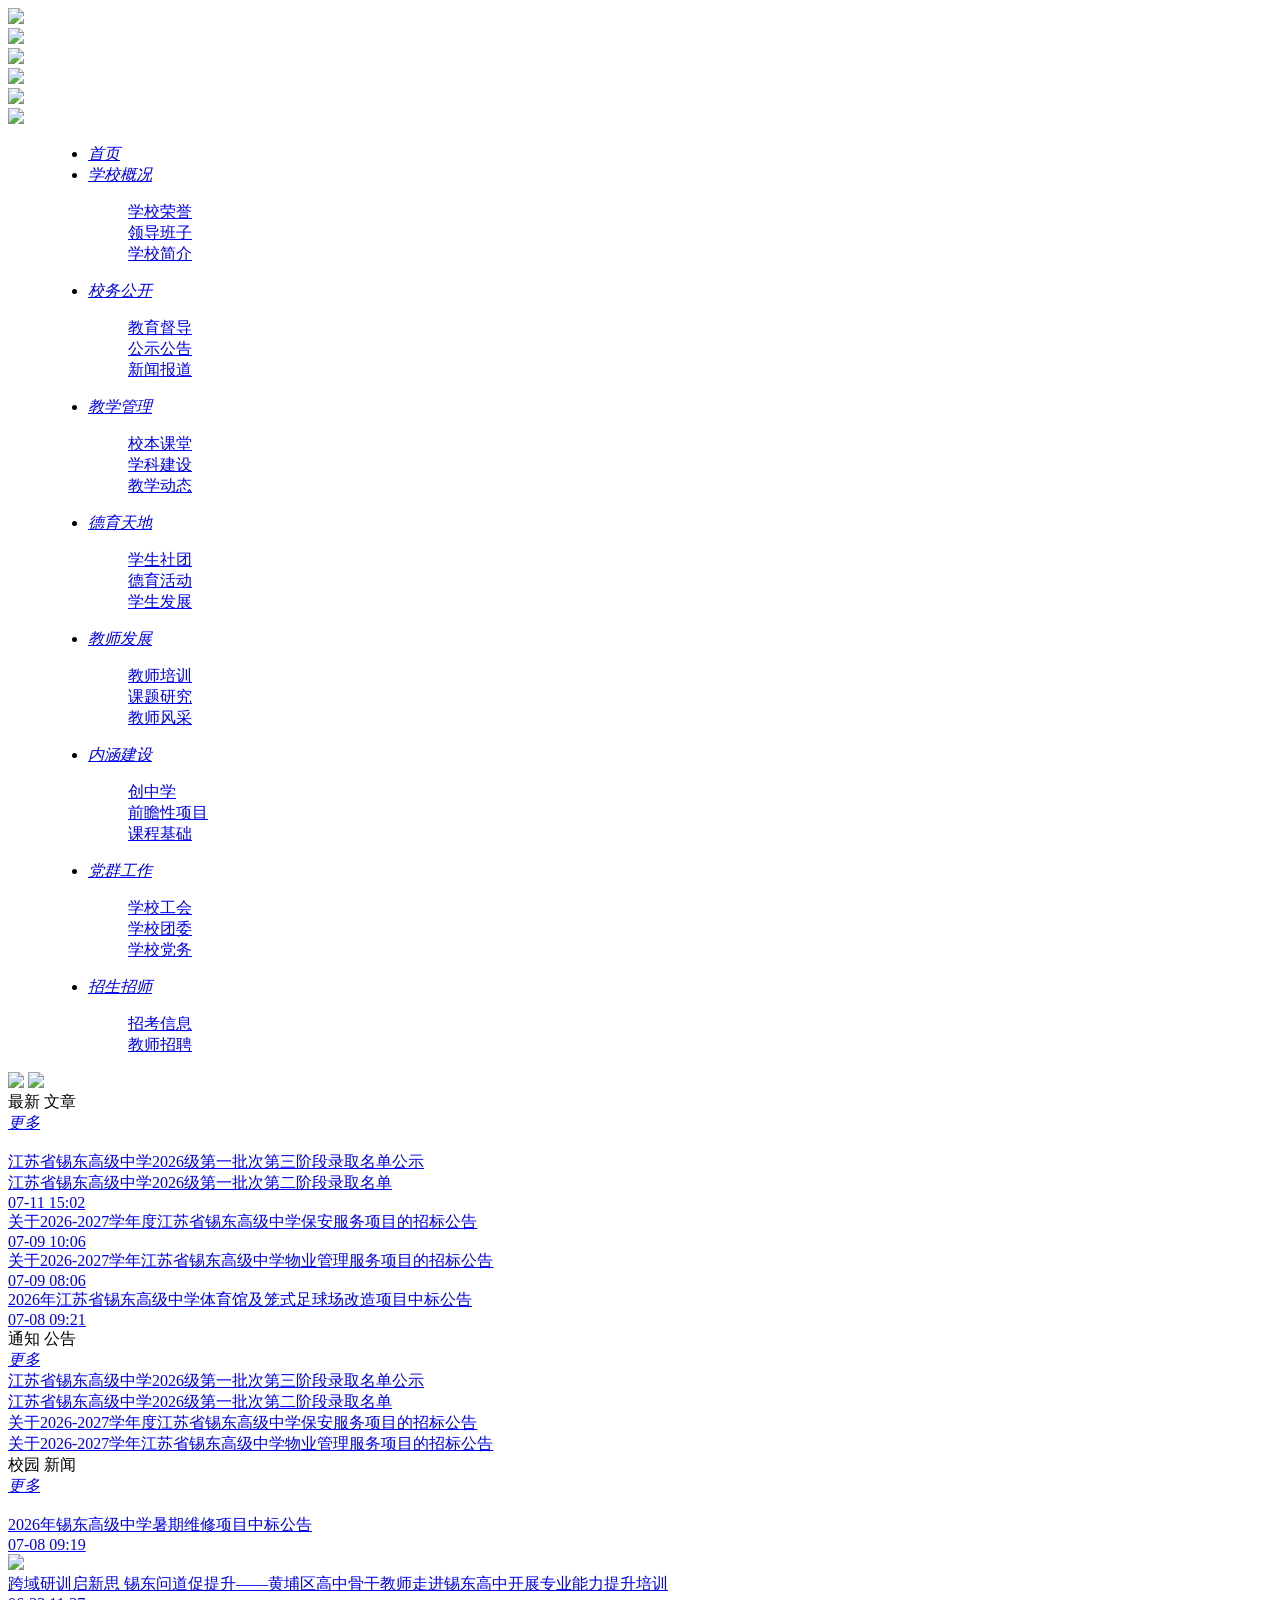
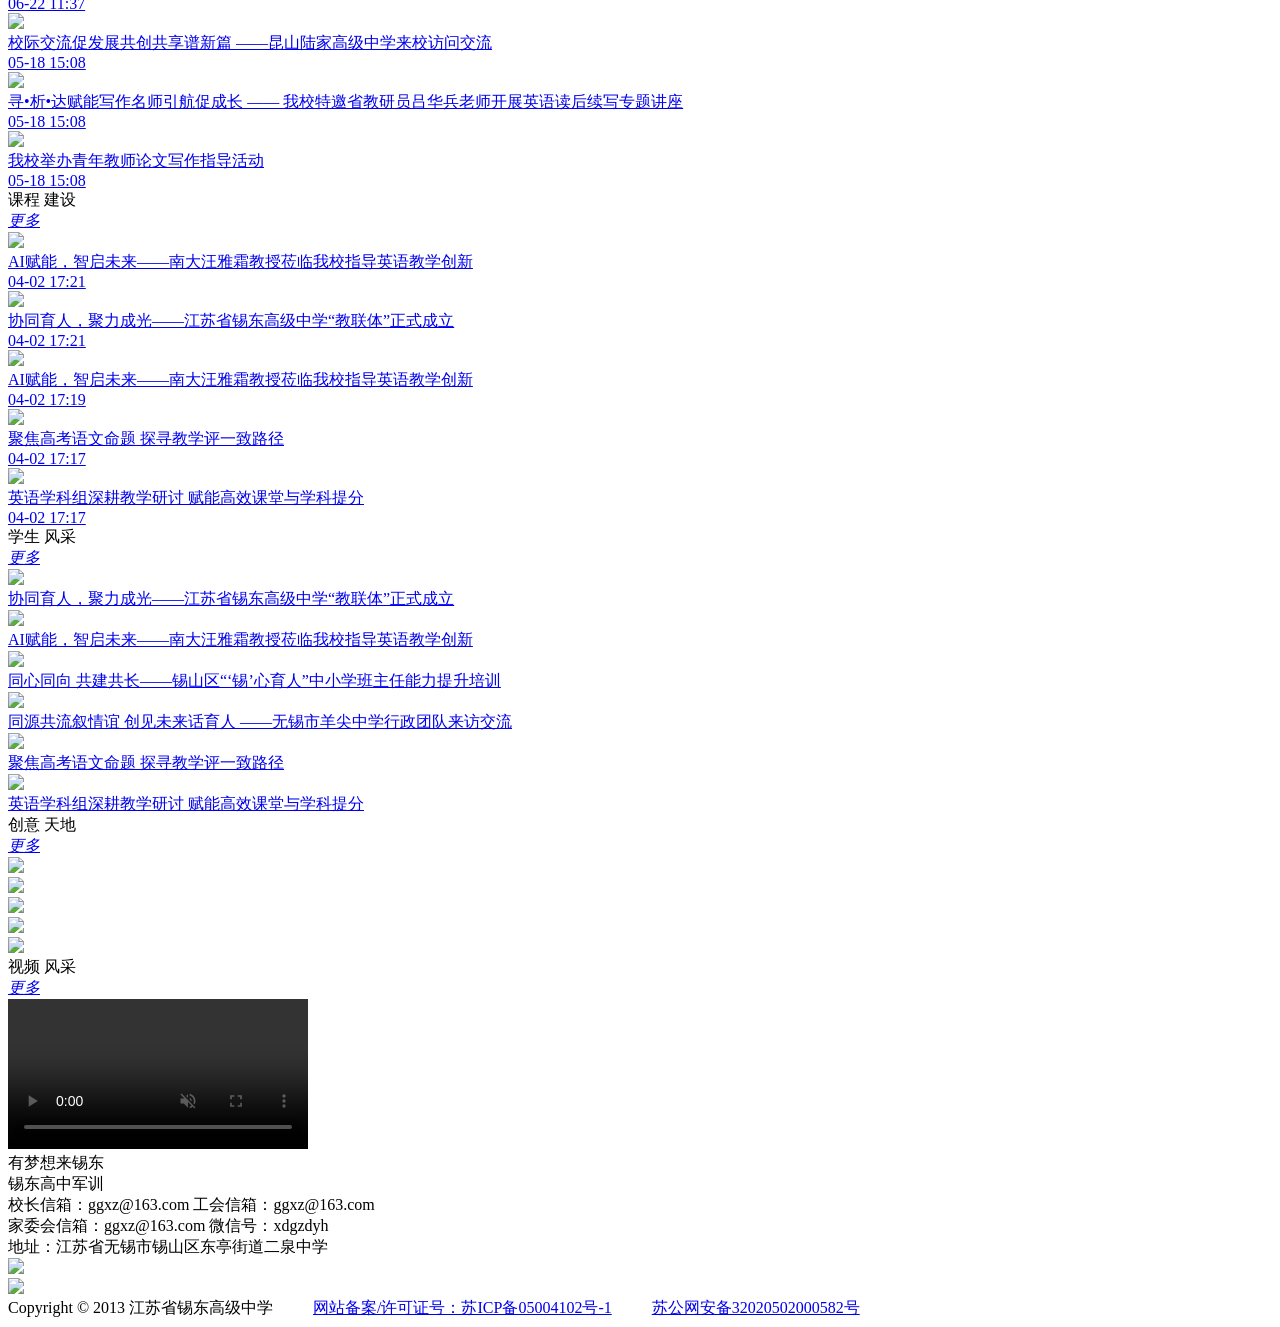
==== xdgz.html @ b21253f0 "Add files via upload" ====
<!DOCTYPE html>
<html lang="zh-CN">
<head>
	<meta charset="UTF-8">
<meta name="viewport" content="width=device-width, initial-scale=1.0, minimum-scale=1.0, maximum-scale=1.0, user-scalable=no" />
<title>江苏省锡东高级中学</title>
<meta name="keywords" content="江苏省锡东高级中学" />
<meta name="description" content="江苏省锡东高级中学" />
<meta name="format-detection" content="telephone=no" />
<meta name="format-detection" content="email=no" />
<link rel="shortcut icon" href="/xdgz/favicon.ico?v=20250830" type="image/x-icon">

<script src="/js/jquery-3.7.1.min.js?v=20250830" type="text/javascript" charset="utf-8"></script>
<!-- 引入 swiper -->
<link rel="stylesheet" type="text/css" href="/xdgz/js/swiper/swiper-bundle.min.css?v=20250830" />
<script src="/xdgz/js/swiper/swiper-bundle.min.js?v=20250830" type="text/javascript" charset="utf-8"></script>
<!-- 引入 layer-->
<link rel="stylesheet" type="text/css" href="/xdgz/js/layui29/css/layui.css?v=20250830" />
<script src="/xdgz/js/layui29/layui.js?v=20250830" type="text/javascript" charset="utf-8"></script>
<!-- 引入 公共JS -->
<link rel="stylesheet" type="text/css" href="/xdgz/js/animate.css?v=20250830" />
<script src="/xdgz/js/wow.min.js?v=20250830" type="text/javascript" charset="utf-8"></script>
<script src="/xdgz/js/base.js?v=20250830" type="text/javascript" charset="utf-8"></script>
<script src="/xdgz/js/search.js?v=20250830" type="text/javascript" charset="utf-8"></script>
<script src="/xdgz/js/rem.js?v=20250830" type="text/javascript" charset="utf-8"></script>

<!-- -->
<script src="/xdgz/js/vue.js?v=20250830" type="text/javascript" charset="utf-8"></script>
<script src="/xdgz/js/ym.ajax.js?v=20250830" type="text/javascript" charset="utf-8"></script>
<script src="/xdgz/js/ym.util.js?v=20250830" type="text/javascript" charset="utf-8"></script>
<!-- elementUI -->
<link rel="stylesheet" href="/xdgz/js/elementUI/elementUI.css?v=20250830">
<script src="/xdgz/js/elementUI/elementUI.js?v=20250830"></script>

<!-- fancybox3 -->
<link rel="stylesheet" href="/xdgz/js/fancybox3/jquery.fancybox.css?v=20250830">
<script src="/xdgz/js/fancybox3/jquery.fancybox.js?v=20250830"></script>

<!-- 初始化样式 -->
<link rel="stylesheet" type="text/css" href="/xdgz/css/baseUI.css?v=20250830" />
<script>
    var m = '';
    var picpath = '';//图片路径
    var nopicpath = '/uploadfiles/noImg.png';//无图路径
    var searchpath =  '//xdgz.wxxsjy.cn/search';//搜索路径
    // 全局layui
    layui.use(['form', 'laydate', 'layer'], function () { });
    var form = layui.form;
    var laydate = layui.laydate;
    var layer = layui.layer;
    // 动画
    $(document).ready(function () {
        new WOW().init();
    });
    // wow fadeInUp" data-wow-delay=".0s"
</script>

<script>
    var id = '';
    var siteId = '59';
    var columnId = '0';
    var m = "0";
</script>

<script src="/js/ym.ajax.js?v=20250830" type="text/javascript" charset="utf-8"></script>
<script src="/js/ym.visit.js?v=20250830" type="text/javascript" charset="utf-8"></script>

</head>
<body>

    <div class="qui_body">

        <script>
	//索引
	 m = 1;
</script>
<div class="qui_top_boxH"></div>
<header class="qui_top_box">
    <div class="header_top">
        <img src="/uploadfiles/xdgjzx/2026/04-01/2byk6sswqt8mkfql.png?dG9wX2wucG5n" class="header_top_image" />
        <div class="qui_warp qui_header_flex">
            <a href="//xdgz.wxxsjy.cn" class="qui_logo ">
                <img src="/uploadfiles/xdgz/2026/04-30/mhgvxhwvj76nc881.png?Z3hrcTJxdjlzZ3A4and0bi5wbmc=">
            </a>
            
        </div>
        <img src="/uploadfiles/xdgjzx/2026/04-01/1puyamgvm8ax3jyg.png?dG9wX3IucG5n" class="header_top_image" />
        <div class="qui_nav_btn"></div>

    </div>
    <div class="qui_wap_bg"></div>
    <!-- 首页才有的轮播图 -->


    <div class="index_banner">
        <div class="swiper mySwiper">
            <div class="swiper-wrapper">
                    <div class="swiper-slide">
                        <img src="/uploadfiles/xdgz/2026/05-01/q1s9fydepajylutv.jpg?MjAyNjA0MzBf5a2m5qCh6KeG5Zu&#x2B;LmpwZw==" class="index_banner_img">
                    </div>
                    <div class="swiper-slide">
                        <img src="/uploadfiles/xdgjzx/2026/04-01/abcgbqfzvzkkupig.jpg?YmFuMDEuanBn" class="index_banner_img">
                    </div>
                    <div class="swiper-slide">
                        <img src="/uploadfiles/xdgjzx/2026/04-01/hgg17rmskvq23rr6.jpg?YmFuMDIuanBn" class="index_banner_img">
                    </div>
            </div>
        </div>
        <div class="swiper-pagination"></div>
    </div>

    <script>
        var swiper = new Swiper(".index_banner .mySwiper", {
            spaceBetween: 30,
            autoplay: {
                delay: 3000,
                disableOnInteraction: false,
            },
            pagination: {
                el: ".index_banner .swiper-pagination",
                clickable: true,
            },
        });

    </script>

    <div class="header_nav">

        <div class="qui_warp">
            <menu class="qui_top_nav">
                <ul class="ul ULLIST">
                    <li id="m1"><a href="//xdgz.wxxsjy.cn" class="quia"><em>首页</em></a></li>

                        <li id="m73188">
                            <a href="/xxry" class="quia "><em>学校概况</em></a>
                            <dl class="dl qui_submenu">
                                        <dd><a href="/xxry">学校荣誉</a></dd>
                                        <dd><a href="/ldbz">领导班子</a></dd>
                                        <dd><a href="/xxjj">学校简介</a></dd>
                            </dl>
                        </li>
                        <li id="m73198">
                            <a href="/jydd" class="quia "><em>校务公开</em></a>
                            <dl class="dl qui_submenu">
                                        <dd><a href="/jydd">教育督导</a></dd>
                                        <dd><a href="/gsgg">公示公告</a></dd>
                                        <dd><a href="/xwbd">新闻报道</a></dd>
                            </dl>
                        </li>
                        <li id="m73203">
                            <a href="/xbkt" class="quia "><em>教学管理</em></a>
                            <dl class="dl qui_submenu">
                                        <dd><a href="/xbkt">校本课堂</a></dd>
                                        <dd><a href="/xkjs">学科建设</a></dd>
                                        <dd><a href="/jxdt">教学动态</a></dd>
                            </dl>
                        </li>
                        <li id="m73193">
                            <a href="/xsst" class="quia "><em>德育天地</em></a>
                            <dl class="dl qui_submenu">
                                        <dd><a href="/xsst">学生社团</a></dd>
                                        <dd><a href="/dyhd">德育活动</a></dd>
                                        <dd><a href="/xsfz">学生发展</a></dd>
                            </dl>
                        </li>
                        <li id="m73196">
                            <a href="/jspx" class="quia "><em>教师发展</em></a>
                            <dl class="dl qui_submenu">
                                        <dd><a href="/jspx">教师培训</a></dd>
                                        <dd><a href="/ktyj">课题研究</a></dd>
                                        <dd><a href="/jsfc">教师风采</a></dd>
                            </dl>
                        </li>
                        <li id="m73194">
                            <a href="/zxjs" class="quia "><em>内涵建设</em></a>
                            <dl class="dl qui_submenu">
                                        <dd><a href="/zxjs">创中学</a></dd>
                                        <dd><a href="/qzxm">前瞻性项目</a></dd>
                                        <dd><a href="/kcjc">课程基础</a></dd>
                            </dl>
                        </li>
                        <li id="m73205">
                            <a href="/xxgh" class="quia "><em>党群工作</em></a>
                            <dl class="dl qui_submenu">
                                        <dd><a href="/xxgh">学校工会</a></dd>
                                        <dd><a href="/xxtw">学校团委</a></dd>
                                        <dd><a href="/xxdw">学校党务</a></dd>
                            </dl>
                        </li>
                        <li id="m73209">
                            <a href="/zkxx" class="quia "><em>招生招师</em></a>
                            <dl class="dl qui_submenu">
                                        <dd><a href="/zkxx">招考信息</a></dd>
                                        <dd><a href="/jszp">教师招聘</a></dd>
                            </dl>
                        </li>
                </ul>
            </menu>
        </div>
        <!-- <div class="quirr">
            <div class="qui_search_box">
                <input type="text" class="qui_text" placeholder="请输入关键词搜索" id="topkey">
                <a href="javascript:void(0)" class="quibtn" id="topBtn"></a>
            </div>
        </div> -->
    </div>

</header>

<script>
    // 手机导航
    $(".qui_nav_btn").click(function () {
        $(".qui_wap_bg").fadeIn();
        $('body,html').addClass("qui_body_ovh");
    });
    $(".qui_wap_bg").click(function () {
        $(".qui_wap_bg").fadeOut();
        $('body,html').removeClass("qui_body_ovh");
    });

    // 手机站备用搜索
    // if ($(window).width()<641) {
    // $('.qui_top_box .quisswap').click(function(event) {
    //     $('.qui_top_box .qui_search_box').fadeToggle('fast');
    // });
    // $('body,html').click(function(event) {
    //     $('.qui_top_box .qui_search_box').fadeOut('fast');
    // });
    // $('.qui_top_box .quisswap,.qui_top_box .qui_search_box').click(function(e) {
    //     e.stopPropagation();
    // });
    // }
</script>



        <script>
    var m = 1;
</script>


<div class="qui_main_box index_main" id="app">
    <img src="/uploadfiles/xdgjzx/2026/04-02/fnuvuk1gva2ajd2x.png?aW5kZXhfbC5wbmc=" class="index_bottom_img index_bottom_img_l">
    <img src="/uploadfiles/xdgjzx/2026/04-02/yyjp8g4stgth5sh6.png?aW5kZXhfci5wbmc=" class="index_bottom_img _index_bottom_img_r">
    <div class="qui_warp">
        <!-- 模块1 -->
        <div class="index_section index_section_01 wow fadeInUp">
            <!--最新文章  -->
            <div class="index_module wow fadeInUp">
                <div class="index_module_top">
                    <div class="index_module_title">
                        <span>最新</span>
                        <span>文章</span>
                    </div>
                    <a href="/zxxw" class="qui_more"><em>更多</em></a>
                </div>
                <div class="latestArticles">
                        <a href="/zxxw/info/205200" class="latestArticles_left latestArticles_item qui_a">
                            <div class="qui_pic">
                                <img src="" class="qui_img">
                            </div>
                            <div class="info qui_dot2">江苏省锡东高级中学2026级第一批次第三阶段录取名单公示</div>
                        </a>
                    <div class="latestArticles_right latestArticles_item">
                            <a href="/zxxw/info/205178" class="latestArticles_a">
                                <div class="latestArticles_title qui_dot2">江苏省锡东高级中学2026级第一批次第二阶段录取名单</div>
                                <div class="latestArticles_time">07-11 15:02</div>
                            </a>
                            <a href="/zxxw/info/205122" class="latestArticles_a">
                                <div class="latestArticles_title qui_dot2">关于2026-2027学年度江苏省锡东高级中学保安服务项目的招标公告</div>
                                <div class="latestArticles_time">07-09 10:06</div>
                            </a>
                            <a href="/zxxw/info/205120" class="latestArticles_a">
                                <div class="latestArticles_title qui_dot2">关于2026-2027学年江苏省锡东高级中学物业管理服务项目的招标公告</div>
                                <div class="latestArticles_time">07-09 08:06</div>
                            </a>
                            <a href="/zxxw/info/205109" class="latestArticles_a">
                                <div class="latestArticles_title qui_dot2">2026年江苏省锡东高级中学体育馆及笼式足球场改造项目中标公告</div>
                                <div class="latestArticles_time">07-08 09:21</div>
                            </a>
                    </div>
                </div>
            </div>
            <!-- 通知公告 -->
            <div class="index_module wow fadeInUp">
                <div class="index_module_top">
                    <div class="index_module_title">
                        <span>通知</span>
                        <span>公告</span>
                    </div>
                    <a href="/tzgg" class="qui_more"><em>更多</em></a>
                </div>
                <div class="index_Notice">
                        <a href="/tzgg/info/205201" class="index_Notice_item">
                            <div class="index_Notice_title qui_dot2">江苏省锡东高级中学2026级第一批次第三阶段录取名单公示</div>
                        </a>
                        <a href="/tzgg/info/205179" class="index_Notice_item">
                            <div class="index_Notice_title qui_dot2">江苏省锡东高级中学2026级第一批次第二阶段录取名单</div>
                        </a>
                        <a href="/tzgg/info/205123" class="index_Notice_item">
                            <div class="index_Notice_title qui_dot2">关于2026-2027学年度江苏省锡东高级中学保安服务项目的招标公告</div>
                        </a>
                        <a href="/tzgg/info/205121" class="index_Notice_item">
                            <div class="index_Notice_title qui_dot2">关于2026-2027学年江苏省锡东高级中学物业管理服务项目的招标公告</div>
                        </a>




                </div>
            </div>
        </div>
        <!-- 模块2 -->
        <div class="index_section index_section_02">
            <!-- 校园新闻 -->
            <div class="index_module wow fadeInUp">
                <div class="index_module_top">
                    <div class="index_module_title">
                        <span>校园</span>
                        <span>新闻</span>
                    </div>
                    <a href="/xyxw" class="qui_more"><em>更多</em></a>
                </div>
                <div class="index_module_list">
                            <a href="/xyxw/info/205107" class="index_module_a qui_a">
                                <div class="index_module_a_img">
                                    <div class="qui_pic">
                                        <img src="" class="qui_img">
                                    </div>
                                </div>
                                <div class="index_module_a_info">
                                    <div class="index_module_a_title qui_dot">2026年锡东高级中学暑期维修项目中标公告</div>
                                    <div class="index_module_a_time">07-08 09:19</div>
                                </div>
                            </a>
                            <a href="/xyxw/info/204699" class="index_module_a qui_a">
                                <div class="index_module_a_img">
                                    <div class="qui_pic">
                                        <img src="/uploadfiles/xdgz/2026/06-22/v86gkacywtys5jlz.jpg?RFNDXzQyMjEuSlBH" class="qui_img">
                                    </div>
                                </div>
                                <div class="index_module_a_info">
                                    <div class="index_module_a_title qui_dot">跨域研训启新思 锡东问道促提升——黄埔区高中骨干教师走进锡东高中开展专业能力提升培训</div>
                                    <div class="index_module_a_time">06-22 11:37</div>
                                </div>
                            </a>
                            <a href="/xyxw/info/199139" class="index_module_a qui_a">
                                <div class="index_module_a_img">
                                    <div class="qui_pic">
                                        <img src="/uploadfiles/xdgz/2026/05-18/uatbuuc9tyjhjush.jpg?MS5KUEc=" class="qui_img">
                                    </div>
                                </div>
                                <div class="index_module_a_info">
                                    <div class="index_module_a_title qui_dot">校际交流促发展共创共享谱新篇 ——昆山陆家高级中学来校访问交流</div>
                                    <div class="index_module_a_time">05-18 15:08</div>
                                </div>
                            </a>
                            <a href="/xyxw/info/199138" class="index_module_a qui_a">
                                <div class="index_module_a_img">
                                    <div class="qui_pic">
                                        <img src="/uploadfiles/xdgz/2026/05-18/lynawazwp7qnm4pg.jpg?MS5qcGc=" class="qui_img">
                                    </div>
                                </div>
                                <div class="index_module_a_info">
                                    <div class="index_module_a_title qui_dot">寻•析•达赋能写作名师引航促成长 —— 我校特邀省教研员吕华兵老师开展英语读后续写专题讲座</div>
                                    <div class="index_module_a_time">05-18 15:08</div>
                                </div>
                            </a>
                            <a href="/xyxw/info/199137" class="index_module_a qui_a">
                                <div class="index_module_a_img">
                                    <div class="qui_pic">
                                        <img src="/uploadfiles/xdgz/2026/05-18/6ypb5bwedlgmqfeb.jpg?Mi5qcGc=" class="qui_img">
                                    </div>
                                </div>
                                <div class="index_module_a_info">
                                    <div class="index_module_a_title qui_dot">我校举办青年教师论文写作指导活动</div>
                                    <div class="index_module_a_time">05-18 15:08</div>
                                </div>
                            </a>
                </div>
            </div>
            <!-- 课程建设 -->
            <div class="index_module wow fadeInUp">
                <div class="index_module_top">
                    <div class="index_module_title">
                        <span>课程</span>
                        <span>建设</span>
                    </div>
                    <a href="/kcjs" class="qui_more"><em>更多</em></a>
                </div>
                <div class="index_module_list">
                        <a href="/kcjs/info/194094" class="index_module_a qui_a">
                            <div class="index_module_a_img">
                                <div class="qui_pic">
                                    <img src="/uploadfiles/xdgjzx/2026/03-27/ucszf3vykd4lwxdi.jpg?MDIuanBn" class="qui_img">
                                </div>
                            </div>
                            <div class="index_module_a_info">
                                <div class="index_module_a_title qui_dot">AI赋能，智启未来——南大汪雅霜教授莅临我校指导英语教学创新</div>
                                <div class="index_module_a_time">04-02 17:21</div>
                            </div>
                        </a>
                        <a href="/kcjs/info/194089" class="index_module_a qui_a">
                            <div class="index_module_a_img">
                                <div class="qui_pic">
                                    <img src="/uploadfiles/xdgjzx/2026/03-27/pw4x1rkpdrr4ec8z.jpg?MDMuanBn" class="qui_img">
                                </div>
                            </div>
                            <div class="index_module_a_info">
                                <div class="index_module_a_title qui_dot">协同育人，聚力成光——江苏省锡东高级中学“教联体”正式成立</div>
                                <div class="index_module_a_time">04-02 17:21</div>
                            </div>
                        </a>
                        <a href="/kcjs/info/194069" class="index_module_a qui_a">
                            <div class="index_module_a_img">
                                <div class="qui_pic">
                                    <img src="/uploadfiles/xdgjzx/2026/03-27/ucszf3vykd4lwxdi.jpg?MDIuanBn" class="qui_img">
                                </div>
                            </div>
                            <div class="index_module_a_info">
                                <div class="index_module_a_title qui_dot">AI赋能，智启未来——南大汪雅霜教授莅临我校指导英语教学创新</div>
                                <div class="index_module_a_time">04-02 17:19</div>
                            </div>
                        </a>
                        <a href="/kcjs/info/194049" class="index_module_a qui_a">
                            <div class="index_module_a_img">
                                <div class="qui_pic">
                                    <img src="/uploadfiles/xdgjzx/2026/03-27/6bs9gctrwczljezl.jpg?MDYuanBn" class="qui_img">
                                </div>
                            </div>
                            <div class="index_module_a_info">
                                <div class="index_module_a_title qui_dot">聚焦高考语文命题   探寻教学评一致路径</div>
                                <div class="index_module_a_time">04-02 17:17</div>
                            </div>
                        </a>
                        <a href="/kcjs/info/194043" class="index_module_a qui_a">
                            <div class="index_module_a_img">
                                <div class="qui_pic">
                                    <img src="/uploadfiles/xdgjzx/2026/03-27/2bdqzjys3cgbwhun.jpg?MDcuanBn" class="qui_img">
                                </div>
                            </div>
                            <div class="index_module_a_info">
                                <div class="index_module_a_title qui_dot">英语学科组深耕教学研讨  赋能高效课堂与学科提分</div>
                                <div class="index_module_a_time">04-02 17:17</div>
                            </div>
                        </a>
                </div>
            </div>
        </div>
        <!-- 模块3 -->
        <div class="index_section index_section_03">
            <!-- 学生风采 -->
            <div class="index_module wow fadeInUp">
                <div class="index_module_top">
                    <div class="index_module_title">
                        <span>学生</span>
                        <span>风采</span>
                    </div>
                    <a href="/xsfc" class="qui_more"><em>更多</em></a>
                </div>
                <div class="index_module_list">
                        <a href="/xsfc/info/194090" class="index_module_a qui_a">
                            <div class="index_module_a_img">
                                <div class="qui_pic">
                                    <img src="/uploadfiles/xdgjzx/2026/03-27/pw4x1rkpdrr4ec8z.jpg?MDMuanBn" class="qui_img">
                                </div>
                            </div>
                            <div class="index_module_a_info">
                                <div class="index_module_a_title qui_dot"> 协同育人，聚力成光——江苏省锡东高级中学“教联体”正式成立</div>
                            </div>
                        </a>
                        <a href="/xsfc/info/194070" class="index_module_a qui_a">
                            <div class="index_module_a_img">
                                <div class="qui_pic">
                                    <img src="/uploadfiles/xdgjzx/2026/03-27/ucszf3vykd4lwxdi.jpg?MDIuanBn" class="qui_img">
                                </div>
                            </div>
                            <div class="index_module_a_info">
                                <div class="index_module_a_title qui_dot"> AI赋能，智启未来——南大汪雅霜教授莅临我校指导英语教学创新</div>
                            </div>
                        </a>
                        <a href="/xsfc/info/194060" class="index_module_a qui_a">
                            <div class="index_module_a_img">
                                <div class="qui_pic">
                                    <img src="/uploadfiles/xdgjzx/2026/03-27/tejbfbzcfe61kmk3.jpg?MDQuanBn" class="qui_img">
                                </div>
                            </div>
                            <div class="index_module_a_info">
                                <div class="index_module_a_title qui_dot"> 同心同向  共建共长——锡山区“‘锡’心育人”中小学班主任能力提升培训</div>
                            </div>
                        </a>
                        <a href="/xsfc/info/194055" class="index_module_a qui_a">
                            <div class="index_module_a_img">
                                <div class="qui_pic">
                                    <img src="/uploadfiles/xdgjzx/2026/03-27/fie9yvpt5by6c9w6.jpg?MDUuanBn" class="qui_img">
                                </div>
                            </div>
                            <div class="index_module_a_info">
                                <div class="index_module_a_title qui_dot"> 同源共流叙情谊 创见未来话育人 ——无锡市羊尖中学行政团队来访交流</div>
                            </div>
                        </a>
                        <a href="/xsfc/info/194050" class="index_module_a qui_a">
                            <div class="index_module_a_img">
                                <div class="qui_pic">
                                    <img src="/uploadfiles/xdgjzx/2026/03-27/6bs9gctrwczljezl.jpg?MDYuanBn" class="qui_img">
                                </div>
                            </div>
                            <div class="index_module_a_info">
                                <div class="index_module_a_title qui_dot"> 聚焦高考语文命题   探寻教学评一致路径</div>
                            </div>
                        </a>
                        <a href="/xsfc/info/194044" class="index_module_a qui_a">
                            <div class="index_module_a_img">
                                <div class="qui_pic">
                                    <img src="/uploadfiles/xdgjzx/2026/03-27/2bdqzjys3cgbwhun.jpg?MDcuanBn" class="qui_img">
                                </div>
                            </div>
                            <div class="index_module_a_info">
                                <div class="index_module_a_title qui_dot"> 英语学科组深耕教学研讨  赋能高效课堂与学科提分</div>
                            </div>
                        </a>
                </div>
            </div>
            <!-- 创意天地 -->
            <div class="index_module wow fadeInUp">
                <div class="index_module_top">
                    <div class="index_module_title">
                        <span>创意</span>
                        <span>天地</span>
                    </div>
                    <a href="/cytd" class="qui_more"><em>更多</em></a>
                </div>
                <div class="CreativeWorld">
                    <div class="swiper mySwiper">
                        <div class="swiper-wrapper CreativeWorld-swiper">
                                <div class="CreativeWorld_item qui_a">
                                    <img src="/uploadfiles/xdgjzx/2026/04-02/jua2aarxenmggk3j.jpg?MDQuanBn" class="qui_img">
                                </div>
                                <div class="CreativeWorld_item qui_a">
                                    <img src="/uploadfiles/xdgjzx/2026/04-02/rt3mql75ndz5efp1.jpg?MDUuanBn" class="qui_img">
                                </div>
                                <div class="CreativeWorld_item qui_a">
                                    <img src="/uploadfiles/xdgjzx/2026/04-02/vzgspqy4hkya9hft.jpg?MDYuanBn" class="qui_img">
                                </div>
                                <div class="CreativeWorld_item qui_a">
                                    <img src="/uploadfiles/xdgjzx/2026/04-02/eawq81y7htwg5qh3.jpg?MDcuanBn" class="qui_img">
                                </div>
                                <div class="CreativeWorld_item qui_a">
                                    <img src="/uploadfiles/xdgjzx/2026/04-02/tukkaspkftexcmxz.jpg?MDguanBn" class="qui_img">
                                </div>
                        </div>
                    </div>
                </div>
            </div>
            <!-- 视频风采 -->
            <div class="index_module wow fadeInUp">
                <div class="index_module_top">
                    <div class="index_module_title">
                        <span>视频</span>
                        <span>风采</span>
                    </div>
                    <a href="/spfc" class="qui_more"><em>更多</em></a>
                </div>
                <div class="videostyle">
                    <div class="videostyle_video">
                        <!-- 默认播放第一条 -->
                        <video controls autoplay loop muted class="index_banner_video" id="my-video" x-webkit-airplay='true' x5-video-player-type='h5' x5-video-player-fullscreen='true' webkit-playsinline='true' playsinline='true'>
                            <source />
                        </video>
                    </div>
                    <div class="videostyle_list">
                            <div class="videostyle_item qui_dot" data-video="/uploadfiles/xdgjzx/2026/04-02/3pc2hscct6pnb8aa.mp4?MDEubXA0">有梦想来锡东</div>
                            <div class="videostyle_item qui_dot" data-video="/uploadfiles/xdgjzx/2026/04-02/fsnnmj19zyflc53w.mp4?MDIubXA0">锡东高中军训</div>
                    </div>
                </div>
            </div>
        </div>
    </div>
</div>




<script>
    $('body').addClass('qui_body_index');
    $(function () {

        // 创意天地
        $('.CreativeWorld-swiper .CreativeWorld_item').each(function (i) {
            $('.CreativeWorld-swiper .CreativeWorld_item').slice(i * 3, i * 3 + 3).wrapAll("<div class='CreativeWorld_list swiper-slide'></div>")
        })

        // 视频风采
        // 获取视频元素
        var $video = $('#my-video');
        var $videoItems = $('.videostyle_item');

        // 页面加载完，播放第一个视频
        if ($videoItems.length > 0) {
            var firstVideoSrc = $videoItems.eq(0).data('video');
            $video.find('source').attr('src', firstVideoSrc);
            $video[0].load();
            $video[0].play();
            // 高亮第一个选项
            $videoItems.eq(0).addClass('active');
        }

        // 点击切换视频
        $videoItems.on('click', function () {
            var $this = $(this);
            var videoSrc = $this.data('video');

            // 切换视频源
            $video.find('source').attr('src', videoSrc);
            $video[0].load();
            $video[0].play();

            // 切换高亮状态
            $videoItems.removeClass('active');
            $this.addClass('active');
        });



    })
    var swiper = new Swiper(".CreativeWorld .mySwiper", {
        direction: "vertical",
        autoplay: {
            delay: 3000,
            disableOnInteraction: false,
        },
    });
</script>


        <div class="qui_footerH"></div>
<footer class="qui_footer">
    <div class="qui_footer_content">
        <div class="qui_footer_top">
            <div class="footer_top_left">
                <div class="qui_footer_info">
                    <span>校长信箱：ggxz@163.com</span>
                    <span>工会信箱：ggxz@163.com</span>
                </div>
                <div class="qui_footer_info">
                    <span>家委会信箱：ggxz@163.com    </span>
                    <span>微信号：xdgzdyh</span>
                </div>
                <div class="qui_footer_info">
                    <span>地址：江苏省无锡市锡山区东亭街道二泉中学</span>
                </div>
            </div>
            <div class="footer_top_right">
                <a href="https://bszs.conac.cn/sitename?method=show&id=0D988045572E3F2DE053012819ACEB46" target="_blank" class="blue_a">
                    <img src="/xdgz/images/blue.png" />
                </a>
                <div class="ewm_image">
                    <img src="/xdgz/images/ewm.jpg" class="img" />
                </div>
            </div>
        </div>
        <div class="qui_copyright">
            <span class="qui_ds_inb">Copyright © 2013 江苏省锡东高级中学</span>
            &nbsp;&nbsp;&nbsp;&nbsp;&nbsp;&nbsp;&nbsp;&nbsp;
            <a class="qui_ds_inb " href="//beian.miit.gov.cn/#/Integrated/index" target="_blank" rel="nofollow noopener noreferrer">网站备案/许可证号：苏ICP备05004102号-1</a>
            &nbsp;&nbsp;&nbsp;&nbsp;&nbsp;&nbsp;&nbsp;&nbsp;
            <a class="qui_ds_inb qui_ds_inb_ga" href="//www.beian.gov.cn/portal/registerSystemInfo?recordcode=32020502000582" target="_blank" rel="nofollow noopener noreferrer"> 苏公网安备32020502000582号</a>
        </div>
    </div>
</footer>
<!-- 悬浮 -->
<!-- <div class="qui_float_box" style="max-width: 220px;">
    <a href="##" target="_blank" class="quia quia1 qui_big_img" layer-src="./uploadfiles/images/ban_con.jpg">
        <img src="./uploadfiles/images/ban_con.jpg">
    </a>
    <a href="##" target="_blank" class="quiimg quiimg2 qui_big_img" layer-src="./uploadfiles/images/btn_bg.png">
        <img src="./uploadfiles/images/btn_bg.png">
    </a>
</div> -->
<script>
    Main.bottom()
</script>





    </div>
</body>
</html>
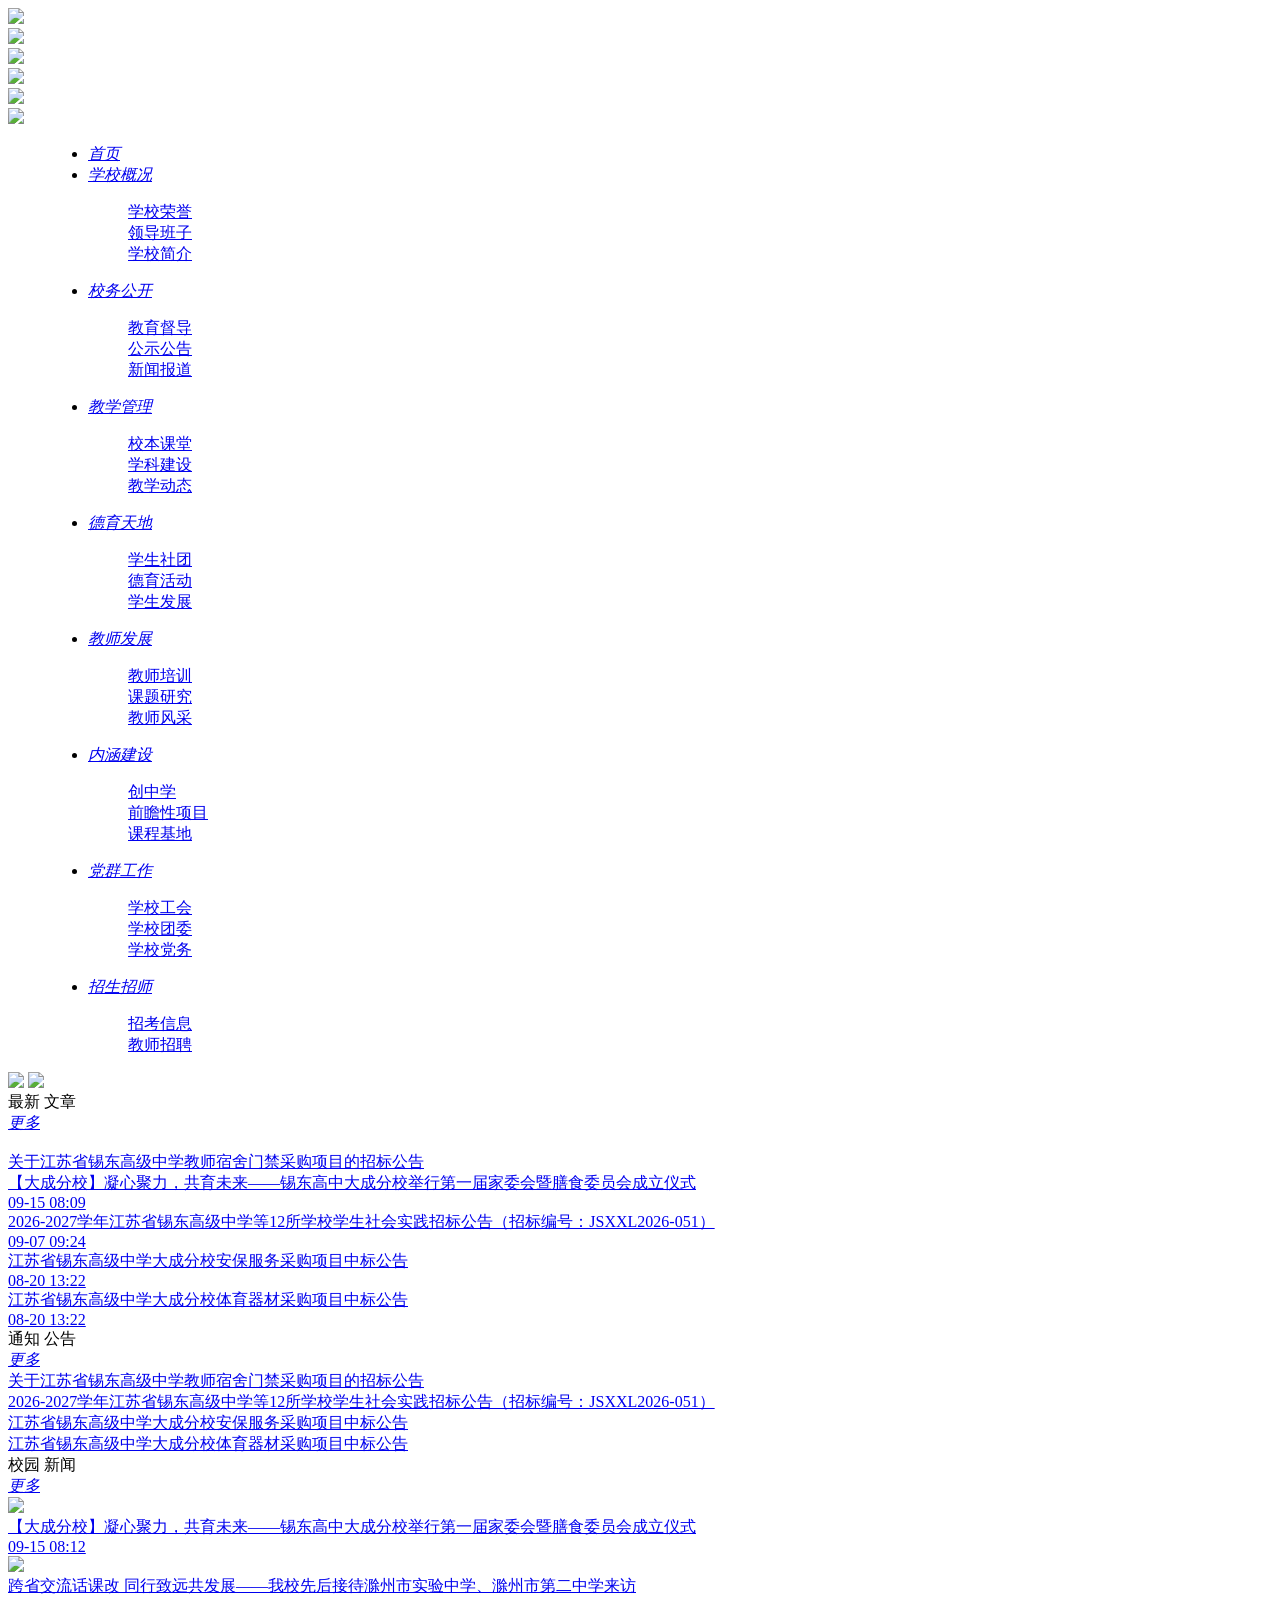
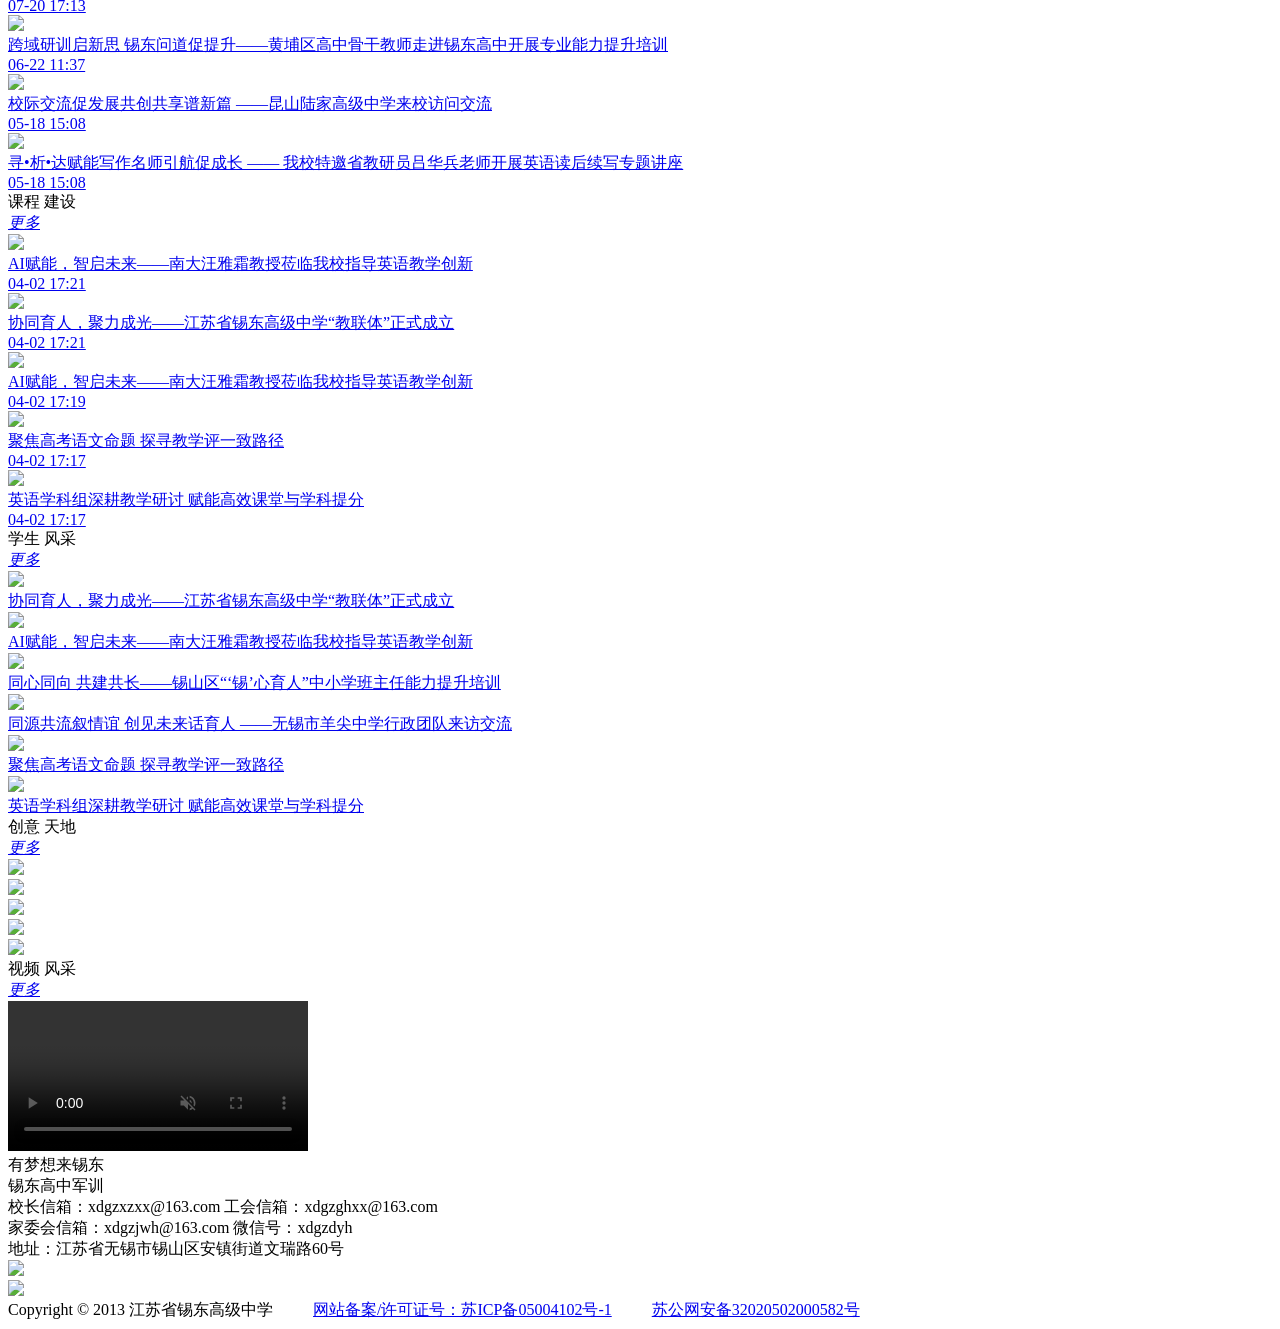
==== commit a05ab93f: "Add files via upload" ====
--- a/xdgz.html
+++ b/xdgz.html
@@ -176,7 +176,7 @@
                             <dl class="dl qui_submenu">
                                         <dd><a href="/zxjs">创中学</a></dd>
                                         <dd><a href="/qzxm">前瞻性项目</a></dd>
-                                        <dd><a href="/kcjc">课程基础</a></dd>
+                                        <dd><a href="/kcjc">课程基地</a></dd>
                             </dl>
                         </li>
                         <li id="m73205">
@@ -255,28 +255,28 @@
                     <a href="/zxxw" class="qui_more"><em>更多</em></a>
                 </div>
                 <div class="latestArticles">
-                        <a href="/zxxw/info/205200" class="latestArticles_left latestArticles_item qui_a">
+                        <a href="/zxxw/info/207517" class="latestArticles_left latestArticles_item qui_a">
                             <div class="qui_pic">
                                 <img src="" class="qui_img">
                             </div>
-                            <div class="info qui_dot2">江苏省锡东高级中学2026级第一批次第三阶段录取名单公示</div>
+                            <div class="info qui_dot2">关于江苏省锡东高级中学教师宿舍门禁采购项目的招标公告</div>
                         </a>
                     <div class="latestArticles_right latestArticles_item">
-                            <a href="/zxxw/info/205178" class="latestArticles_a">
-                                <div class="latestArticles_title qui_dot2">江苏省锡东高级中学2026级第一批次第二阶段录取名单</div>
-                                <div class="latestArticles_time">07-11 15:02</div>
-                            </a>
-                            <a href="/zxxw/info/205122" class="latestArticles_a">
-                                <div class="latestArticles_title qui_dot2">关于2026-2027学年度江苏省锡东高级中学保安服务项目的招标公告</div>
-                                <div class="latestArticles_time">07-09 10:06</div>
-                            </a>
-                            <a href="/zxxw/info/205120" class="latestArticles_a">
-                                <div class="latestArticles_title qui_dot2">关于2026-2027学年江苏省锡东高级中学物业管理服务项目的招标公告</div>
-                                <div class="latestArticles_time">07-09 08:06</div>
-                            </a>
-                            <a href="/zxxw/info/205109" class="latestArticles_a">
-                                <div class="latestArticles_title qui_dot2">2026年江苏省锡东高级中学体育馆及笼式足球场改造项目中标公告</div>
-                                <div class="latestArticles_time">07-08 09:21</div>
+                            <a href="/zxxw/info/207339" class="latestArticles_a">
+                                <div class="latestArticles_title qui_dot2">【大成分校】凝心聚力，共育未来——锡东高中大成分校举行第一届家委会暨膳食委员会成立仪式</div>
+                                <div class="latestArticles_time">09-15 08:09</div>
+                            </a>
+                            <a href="/zxxw/info/206367" class="latestArticles_a">
+                                <div class="latestArticles_title qui_dot2">2026-2027学年江苏省锡东高级中学等12所学校学生社会实践招标公告（招标编号：JSXXL2026-051）</div>
+                                <div class="latestArticles_time">09-07 09:24</div>
+                            </a>
+                            <a href="/zxxw/info/205398" class="latestArticles_a">
+                                <div class="latestArticles_title qui_dot2">江苏省锡东高级中学大成分校安保服务采购项目中标公告</div>
+                                <div class="latestArticles_time">08-20 13:22</div>
+                            </a>
+                            <a href="/zxxw/info/205396" class="latestArticles_a">
+                                <div class="latestArticles_title qui_dot2">江苏省锡东高级中学大成分校体育器材采购项目中标公告</div>
+                                <div class="latestArticles_time">08-20 13:22</div>
                             </a>
                     </div>
                 </div>
@@ -291,17 +291,17 @@
                     <a href="/tzgg" class="qui_more"><em>更多</em></a>
                 </div>
                 <div class="index_Notice">
-                        <a href="/tzgg/info/205201" class="index_Notice_item">
-                            <div class="index_Notice_title qui_dot2">江苏省锡东高级中学2026级第一批次第三阶段录取名单公示</div>
-                        </a>
-                        <a href="/tzgg/info/205179" class="index_Notice_item">
-                            <div class="index_Notice_title qui_dot2">江苏省锡东高级中学2026级第一批次第二阶段录取名单</div>
-                        </a>
-                        <a href="/tzgg/info/205123" class="index_Notice_item">
-                            <div class="index_Notice_title qui_dot2">关于2026-2027学年度江苏省锡东高级中学保安服务项目的招标公告</div>
-                        </a>
-                        <a href="/tzgg/info/205121" class="index_Notice_item">
-                            <div class="index_Notice_title qui_dot2">关于2026-2027学年江苏省锡东高级中学物业管理服务项目的招标公告</div>
+                        <a href="/tzgg/info/207518" class="index_Notice_item">
+                            <div class="index_Notice_title qui_dot2">关于江苏省锡东高级中学教师宿舍门禁采购项目的招标公告</div>
+                        </a>
+                        <a href="/tzgg/info/206368" class="index_Notice_item">
+                            <div class="index_Notice_title qui_dot2">2026-2027学年江苏省锡东高级中学等12所学校学生社会实践招标公告（招标编号：JSXXL2026-051）</div>
+                        </a>
+                        <a href="/tzgg/info/205399" class="index_Notice_item">
+                            <div class="index_Notice_title qui_dot2">江苏省锡东高级中学大成分校安保服务采购项目中标公告</div>
+                        </a>
+                        <a href="/tzgg/info/205397" class="index_Notice_item">
+                            <div class="index_Notice_title qui_dot2">江苏省锡东高级中学大成分校体育器材采购项目中标公告</div>
                         </a>
 
 
@@ -322,15 +322,26 @@
                     <a href="/xyxw" class="qui_more"><em>更多</em></a>
                 </div>
                 <div class="index_module_list">
-                            <a href="/xyxw/info/205107" class="index_module_a qui_a">
+                            <a href="/xyxw/info/207343" class="index_module_a qui_a">
                                 <div class="index_module_a_img">
                                     <div class="qui_pic">
-                                        <img src="" class="qui_img">
+                                        <img src="/uploadfiles/xdgz/2026/09-15/mdqgtkzc4e1wyhz5.jpg?MDXogZjkuablkIjnhacuSlBH" class="qui_img">
                                     </div>
                                 </div>
                                 <div class="index_module_a_info">
-                                    <div class="index_module_a_title qui_dot">2026年锡东高级中学暑期维修项目中标公告</div>
-                                    <div class="index_module_a_time">07-08 09:19</div>
+                                    <div class="index_module_a_title qui_dot">【大成分校】凝心聚力，共育未来——锡东高中大成分校举行第一届家委会暨膳食委员会成立仪式</div>
+                                    <div class="index_module_a_time">09-15 08:12</div>
+                                </div>
+                            </a>
+                            <a href="/xyxw/info/205345" class="index_module_a qui_a">
+                                <div class="index_module_a_img">
+                                    <div class="qui_pic">
+                                        <img src="/uploadfiles/xdgz/2026/07-27/th98xcwprdgy1f4e.jpg?RFNDXzQ2MjcuSlBH" class="qui_img">
+                                    </div>
+                                </div>
+                                <div class="index_module_a_info">
+                                    <div class="index_module_a_title qui_dot">跨省交流话课改 同行致远共发展——我校先后接待滁州市实验中学、滁州市第二中学来访</div>
+                                    <div class="index_module_a_time">07-20 17:13</div>
                                 </div>
                             </a>
                             <a href="/xyxw/info/204699" class="index_module_a qui_a">
@@ -363,17 +374,6 @@
                                 </div>
                                 <div class="index_module_a_info">
                                     <div class="index_module_a_title qui_dot">寻•析•达赋能写作名师引航促成长 —— 我校特邀省教研员吕华兵老师开展英语读后续写专题讲座</div>
-                                    <div class="index_module_a_time">05-18 15:08</div>
-                                </div>
-                            </a>
-                            <a href="/xyxw/info/199137" class="index_module_a qui_a">
-                                <div class="index_module_a_img">
-                                    <div class="qui_pic">
-                                        <img src="/uploadfiles/xdgz/2026/05-18/6ypb5bwedlgmqfeb.jpg?Mi5qcGc=" class="qui_img">
-                                    </div>
-                                </div>
-                                <div class="index_module_a_info">
-                                    <div class="index_module_a_title qui_dot">我校举办青年教师论文写作指导活动</div>
                                     <div class="index_module_a_time">05-18 15:08</div>
                                 </div>
                             </a>
@@ -584,6 +584,7 @@
 <script>
     $('body').addClass('qui_body_index');
     $(function () {
+
 
         // 创意天地
         $('.CreativeWorld-swiper .CreativeWorld_item').each(function (i) {
@@ -639,15 +640,15 @@
         <div class="qui_footer_top">
             <div class="footer_top_left">
                 <div class="qui_footer_info">
-                    <span>校长信箱：ggxz@163.com</span>
-                    <span>工会信箱：ggxz@163.com</span>
+                    <span>校长信箱：xdgzxzxx@163.com</span>
+                    <span>工会信箱：xdgzghxx@163.com</span>
                 </div>
                 <div class="qui_footer_info">
-                    <span>家委会信箱：ggxz@163.com    </span>
+                    <span>家委会信箱：xdgzjwh@163.com    </span>
                     <span>微信号：xdgzdyh</span>
                 </div>
                 <div class="qui_footer_info">
-                    <span>地址：江苏省无锡市锡山区东亭街道二泉中学</span>
+                    <span>地址：江苏省无锡市锡山区安镇街道文瑞路60号</span>
                 </div>
             </div>
             <div class="footer_top_right">
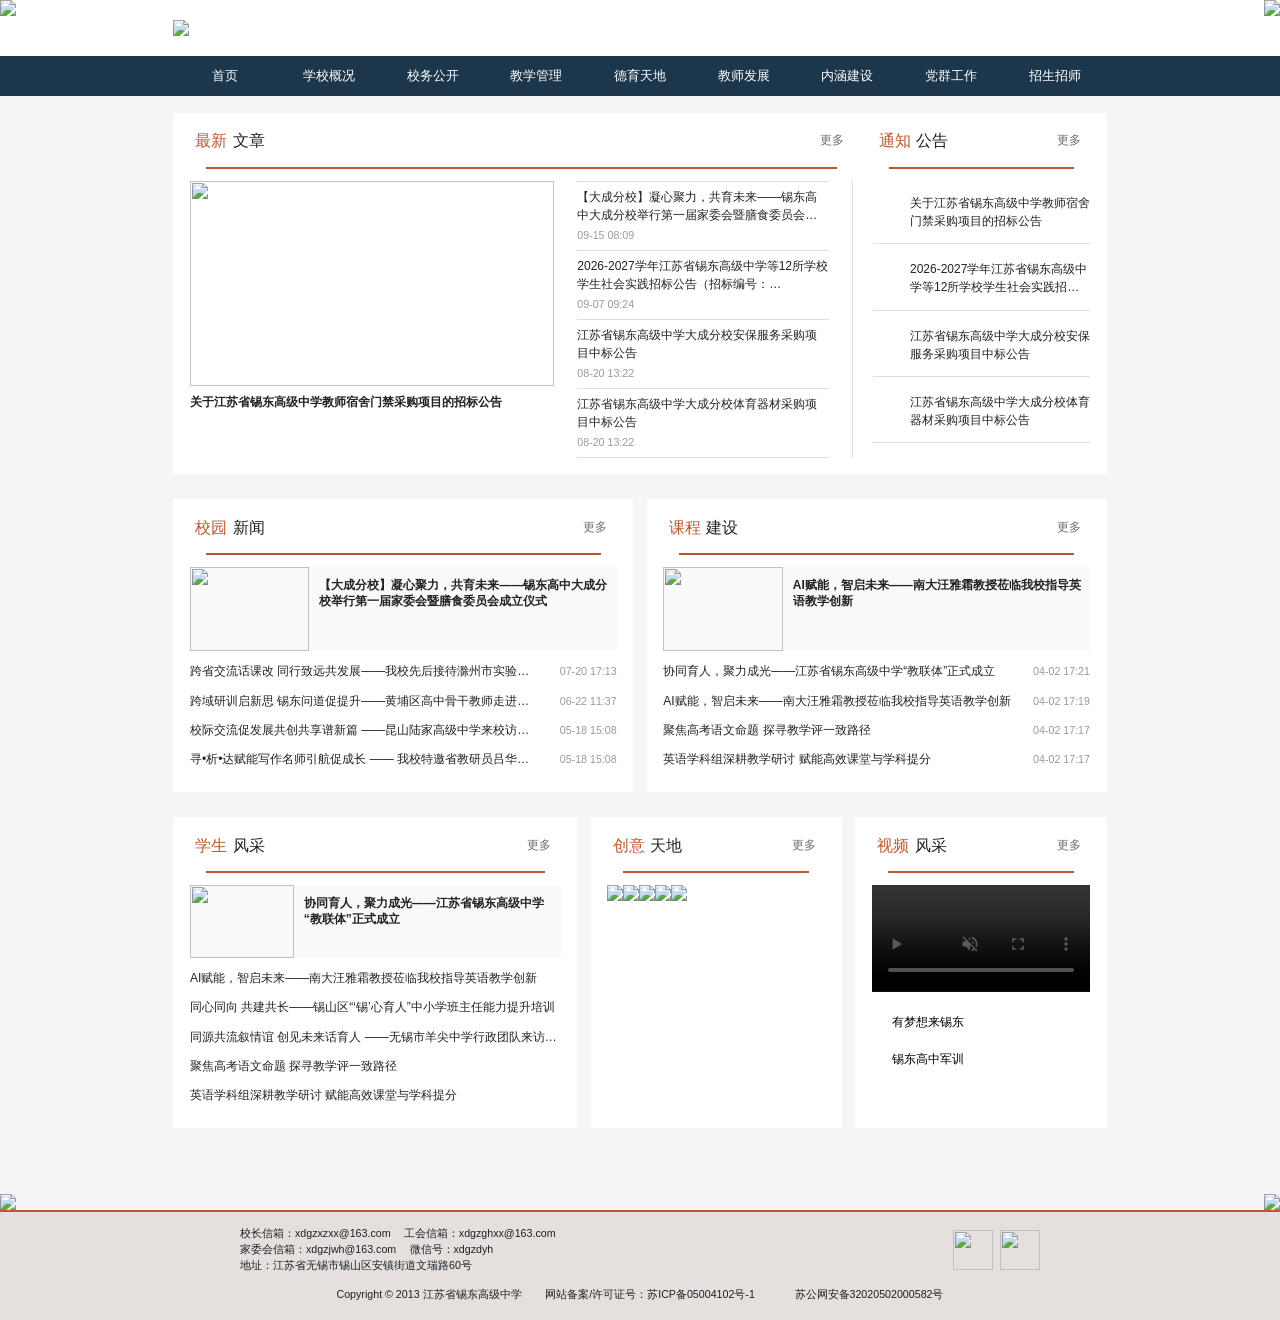
==== commit fa54c14d: "Add files via upload" ====
--- a/xdgz.html
+++ b/xdgz.html
@@ -16,18 +16,18 @@
 <script src="/xdgz/js/swiper/swiper-bundle.min.js?v=20250830" type="text/javascript" charset="utf-8"></script>
 <!-- 引入 layer-->
 <link rel="stylesheet" type="text/css" href="/xdgz/js/layui29/css/layui.css?v=20250830" />
-<script src="/xdgz/js/layui29/layui.js?v=20250830" type="text/javascript" charset="utf-8"></script>
+<script src="js/layui29/layui.js?v=20250830" type="text/javascript" charset="utf-8"></script>
 <!-- 引入 公共JS -->
-<link rel="stylesheet" type="text/css" href="/xdgz/js/animate.css?v=20250830" />
-<script src="/xdgz/js/wow.min.js?v=20250830" type="text/javascript" charset="utf-8"></script>
-<script src="/xdgz/js/base.js?v=20250830" type="text/javascript" charset="utf-8"></script>
-<script src="/xdgz/js/search.js?v=20250830" type="text/javascript" charset="utf-8"></script>
-<script src="/xdgz/js/rem.js?v=20250830" type="text/javascript" charset="utf-8"></script>
+<link rel="stylesheet" type="text/css" href="/js/animate.css?v=20250830" />
+<script src="/js/wow.min.js?v=20250830" type="text/javascript" charset="utf-8"></script>
+<script src="/js/base.js?v=20250830" type="text/javascript" charset="utf-8"></script>
+<script src="js/search.js?v=20250830" type="text/javascript" charset="utf-8"></script>
+<script src="/js/rem.js?v=20250830" type="text/javascript" charset="utf-8"></script>
 
 <!-- -->
-<script src="/xdgz/js/vue.js?v=20250830" type="text/javascript" charset="utf-8"></script>
-<script src="/xdgz/js/ym.ajax.js?v=20250830" type="text/javascript" charset="utf-8"></script>
-<script src="/xdgz/js/ym.util.js?v=20250830" type="text/javascript" charset="utf-8"></script>
+<script src="/js/vue.js?v=20250830" type="text/javascript" charset="utf-8"></script>
+<script src="/js/ym.ajax.js?v=20250830" type="text/javascript" charset="utf-8"></script>
+<script src="/js/ym.util.js?v=20250830" type="text/javascript" charset="utf-8"></script>
 <!-- elementUI -->
 <link rel="stylesheet" href="/xdgz/js/elementUI/elementUI.css?v=20250830">
 <script src="/xdgz/js/elementUI/elementUI.js?v=20250830"></script>
--- a/xdgz/css/baseUI.css
+++ b/xdgz/css/baseUI.css
@@ -0,0 +1,719 @@
+@charset "utf-8";
+/*@font-face{font-family:'HarmonyOS_Sans_SC';src:url('../fonts/HarmonyOS_Sans_SC_Light.ttf');font-display:swap;font-weight:100;}
+@font-face{font-family:'HarmonyOS_Sans_SC';src:url('../fonts/HarmonyOS_Sans_SC_Regular.ttf');font-display:swap;font-weight:normal;}
+@font-face{font-family:'HarmonyOS_Sans_SC';src:url('../fonts/HarmonyOS_Sans_SC_Medium.ttf');font-display:swap;font-weight:500;}
+@font-face{font-family:'HarmonyOS_Sans_SC';src:url('../fonts/HarmonyOS_Sans_SC_Bold.ttf');font-display:swap;font-weight:bold;}*/
+@font-face{font-family:'lip';src:url('../fonts/SourceHanSerifCN-Bold.39eef8d.otf');font-display:swap;font-weight:bold;}
+
+:root{
+	--colDf: #be562d;/*主颜色*/
+	--colTx: #1b1f26;/*文字*/
+	--colHover: #ff6326;/*鼠标悬停颜色*/
+	--colBg:#1c374c;
+
+
+}
+/*100% —FF
+95% — F2
+90% — E6
+85% — D9
+80% — CC
+75% — BF
+70% — B3
+65% — A6
+60% — 99
+55% — 8C
+50% — 80
+45% — 73
+40% — 66
+35% — 59
+30% — 4D
+25% — 40
+20% — 33
+15% — 26
+10% — 1A
+5% — 0D
+0% — 00*/
+[v-cloak]{display:none;}
+@media (min-width:1025px){
+	::-webkit-scrollbar{width:6px;height:12px;background-color:#fff;}
+	::-webkit-scrollbar-thumb{background:#d2d2d2;border-radius:20px;}
+}
+/*初始化*/
+body{-webkit-text-size-adjust:none;-webkit-tap-highlight-color:rgba(0,0,0,0);-webkit-tap-highlight:rgba(0,0,0,0);-webkit-font-smoothing:antialiased;-webkit-box-sizing:border-box;box-sizing:border-box;overflow-x:hidden;padding:0;margin:0 auto;font-size:.16rem;line-height:.24rem;color:#1b1f26;;width:100%;min-width:320px;zoom:1;background-color:#f5f5f5;word-break:break-word;}
+html{-webkit-text-size-adjust:100%;font-size:100px;position:relative;}
+body,input,select,th,td,textarea{font-family:'Noto Sans SC',-apple-system,BlinkMacSystemFont,"Microsoft YaHei UI","Microsoft YaHei",Arial,sans-serif;font-size:0.16rem;}
+pre{font-family:'Noto Sans SC',-apple-system,BlinkMacSystemFont,"Microsoft YaHei UI","Microsoft YaHei",Arial,sans-serif;}
+ul,ol{list-style:revert;list-style-position:inside!important;}
+ul>li{list-style:revert;list-style-position:inside!important;}
+ol>li{list-style:revert;list-style-position:inside!important;}
+.ul,.ol,.ul>li,.ol>li{list-style:none;}
+.align-center{text-align:center;}
+.align-left{text-align:left;}
+.align-right{text-align:right;}
+article,aside,details,figcaption,figure,footer,header,hgroup,menu,nav,section{display:block;padding:0;margin:0}
+p{min-height:4px;}
+em,i{font-style:normal;}
+*,:before,:after{-webkit-box-sizing:border-box;box-sizing:border-box;margin:0;padding:0;word-break:break-word;outline:0;}
+table{word-break:break-word;border-collapse:collapse;max-width:100%;}
+table td{padding:10px;border:1px solid #eee;}
+video{max-width:100%;}
+input:-moz-placeholder,textarea:-moz-placeholder{color:#999;opacity:1;}
+input::-moz-placeholder,textarea::-moz-placeholder{color:#999;opacity:1;}
+input:-ms-input-placeholder,textarea:-ms-input-placeholder{color:#999;}
+input::-webkit-input-placeholder,textarea::-webkit-input-placeholder{color:#999;}
+.ul,.ul>li,.dl,.dl>dd,.dl>dt{list-style:none;font-weight:normal;}
+input:focus{outline:none;}
+input,button,select,textarea{background:none;border:none;border-radius:0;-webkit-border-radius:0;color:#333;outline:none;resize:none;}
+canvas{display:block;}
+
+/*初始化图片*/
+img{border:none;border:0;vertical-align:top;max-width:100%;height:auto!important;}
+
+/*初始化a*/
+a,a:focus{color:#666;text-decoration:none;cursor:pointer;}
+a:hover{color:var(--colDf);}
+a,a:hover{outline:none;text-decoration:none;transition:all .4s;}
+
+/*全局样式*/
+.qui_warp{max-width:14rem;width:96%;margin-left:auto;margin-right:auto;}
+
+.qui_ytable{display:table;width:100%;table-layout:fixed;}
+.qui_ytable_cell{display:table-cell;vertical-align:middle;overflow:hidden;}
+.qui_ytable_cell img{max-height:100%;}
+pre,.qui_ts{white-space:pre-line;}
+.qui_tss{white-space:pre-wrap;}
+.qui_tl{text-align:left!important;}
+.qui_tr{text-align:right!important;}
+.qui_tc{text-align:center!important;}
+.qui_tj{text-align:justify!important;}
+.qui_fl{float:left!important;}
+.qui_fr{float:right!important;}
+.qui_text{display:block;line-height:.42rem;height:.42rem;width:100%;border:1px solid #eee;padding:0 .2rem;}
+.qui_text:focus{border-color:var(--colDf);}
+.qui_ds_inb{display:inline-block;vertical-align:top;color: #1b1f26;font-size: 0.12rem;}
+.qui_ds_no{display:none!important;}
+.qui_ovh{overflow:hidden!important;}
+
+/*.qui_dot{overflow:hidden;text-overflow:ellipsis;-o-text-overflow:ellipsis;white-space:nowrap;display:block;}*/
+.qui_dot,.qui_dot2,.qui_dot3,.qui_dot4,.qui_dot5,.qui_dot6{overflow:hidden;text-overflow:ellipsis;display:-webkit-box;-webkit-box-orient:vertical;}
+.qui_dot{-webkit-line-clamp:1;}
+.qui_dot2{-webkit-line-clamp:2;}
+.qui_dot3{-webkit-line-clamp:3;}
+.qui_dot4{-webkit-line-clamp:4;}
+.qui_dot5{-webkit-line-clamp:5;}
+.qui_dot6{-webkit-line-clamp:6;}
+.qui_pic{position:relative;height:0;overflow:hidden;-webkit-transform:rotate(0deg);}
+.qui_pic img{position:absolute;left:0;top:0;width:100%;display:block;height:100%!important;object-fit:cover;}
+.qui_ibox{width:.8rem;height:.8rem;display:flex;align-items:center;justify-content:center;}
+.qui_ibox img{max-height:100%;}
+.qui_abox{position:relative;height:0;padding-bottom:66.6666667%;overflow:hidden;}
+.qui_abox img{position:absolute;max-width:100%;max-height:100%;left:50%;top:50%;-webkit-transform:translateY(-50%) translateX(-50%);}
+
+/*暂无数据*/
+.noData{padding:.4rem .4rem .6rem;justify-content:center;display:flex;align-items:center;padding-top:1.7rem;background:#fff url(../images/noData.svg) top center no-repeat;background-size:auto 1.6rem;line-height:1.5;color:#999;}
+
+/*颜色*/
+.qui_col_df{color:var(--colDf)!important;}
+
+/*默认*/
+.qui_col_cc{color:#ccc!important;}
+.qui_col_00{color:#000!important;}
+.qui_col_33{color:#333!important;}
+.qui_col_66{color:#666!important;}
+.qui_col_99{color:#999!important;}
+.qui_col_ff{color:#fff!important;}
+.qui_col_cc{color:#ccc!important;}
+.qui_col_red{color:red!important;}
+
+/*背景*/
+.qui_bg_black70{position:fixed;width:100%;height:100%;left:0;top:0;z-index:99999;display:none;background:rgba(0,0,0,.7);}
+.qui_bg_cc{background-color:#ccc!important;}
+.qui_bg_ff{background-color:#fff!important;}
+.qui_bg_f8{background-color:#f8f8f8!important;}
+.qui_bg_f5{background-color:#f5f5f5!important;}
+.qui_bg_f7f8fa{background-color:#f7f8fa!important;}
+
+/*字号*/
+.qui_fw100{font-weight:100!important;}
+.qui_fw500{font-weight:500!important;}
+.qui_fwn{font-weight:normal!important;}
+.qui_fwb{font-weight:bold!important;}
+.qui_fs12{font-size:.12rem!important;}
+.qui_fs14{font-size:.14rem!important;}
+.qui_fs16{font-size:.16rem!important;}
+.qui_fs18{font-size:.18rem!important;}
+.qui_fs20{font-size:.20rem!important;}
+.qui_fs22{font-size:.22rem!important;}
+.qui_fs24{font-size:.24rem!important;}
+.qui_fs26{font-size:.26rem!important;}
+.qui_fs28{font-size:.28rem!important;}
+.qui_fs30{font-size:.30rem!important;}
+.qui_fs32{font-size:.32rem!important;}
+.qui_fs34{font-size:.34rem!important;}
+.qui_fs36{font-size:.36rem!important;}
+.qui_fs38{font-size:.38rem!important;}
+.qui_fs40{font-size:.40rem!important;}
+.qui_fs42{font-size:.42rem!important;}
+.qui_fs44{font-size:.44rem!important;}
+.qui_fs46{font-size:.46rem!important;}
+
+/*边距*/
+.qui_pad0{padding:0!important;}
+.qui_pad_t0{padding-top:0!important;}
+.qui_pad_t04{padding-top:.04rem!important;}
+.qui_pad_t06{padding-top:.06rem!important;}
+.qui_pad_t08{padding-top:.08rem!important;}
+.qui_pad_t10{padding-top:.1rem!important;}
+.qui_pad_t20{padding-top:.2rem!important;}
+.qui_pad_t30{padding-top:.3rem!important;}
+.qui_pad_t40{padding-top:.4rem!important;}
+.qui_pad_t50{padding-top:.5rem!important;}
+.qui_pad_t60{padding-top:.6rem!important;}
+.qui_pad_t70{padding-top:.7rem!important;}
+.qui_pad_t80{padding-top:.8rem!important;}
+.qui_pad_l0{padding-left:0!important;}
+.qui_pad_l04{padding-left:.04rem!important;}
+.qui_pad_l06{padding-left:.06rem!important;}
+.qui_pad_l08{padding-left:.08rem!important;}
+.qui_pad_l10{padding-left:.1rem!important;}
+.qui_pad_l20{padding-left:.2rem!important;}
+.qui_pad_l30{padding-left:.3rem!important;}
+.qui_pad_l40{padding-left:.4rem!important;}
+.qui_pad_l50{padding-left:.5rem!important;}
+.qui_pad_l60{padding-left:.6rem!important;}
+.qui_pad_l70{padding-left:.7rem!important;}
+.qui_pad_l80{padding-left:.8rem!important;}
+.qui_pad_r0{padding-right:0!important;}
+.qui_pad_r04{padding-right:.04rem!important;}
+.qui_pad_r06{padding-right:.06rem!important;}
+.qui_pad_r08{padding-right:.08rem!important;}
+.qui_pad_r10{padding-right:.1rem!important;}
+.qui_pad_r20{padding-right:.2rem!important;}
+.qui_pad_r30{padding-right:.3rem!important;}
+.qui_pad_r40{padding-right:.4rem!important;}
+.qui_pad_r50{padding-right:.5rem!important;}
+.qui_pad_r60{padding-right:.6rem!important;}
+.qui_pad_r70{padding-right:.7rem!important;}
+.qui_pad_r80{padding-right:.8rem!important;}
+.qui_pad_b0{padding-bottom:0!important;}
+.qui_pad_b04{padding-bottom:.04rem!important;}
+.qui_pad_b06{padding-bottom:.06rem!important;}
+.qui_pad_b08{padding-bottom:.08rem!important;}
+.qui_pad_b10{padding-bottom:.1rem!important;}
+.qui_pad_b20{padding-bottom:.2rem!important;}
+.qui_pad_b30{padding-bottom:.3rem!important;}
+.qui_pad_b40{padding-bottom:.4rem!important;}
+.qui_pad_b50{padding-bottom:.5rem!important;}
+.qui_pad_b60{padding-bottom:.6rem!important;}
+.qui_pad_b70{padding-bottom:.7rem!important;}
+.qui_pad_b80{padding-bottom:.8rem!important;}
+.qui_mar_t0{margin-top:0!important;}
+.qui_mar_t04{margin-top:.04rem!important;}
+.qui_mar_t06{margin-top:.06rem!important;}
+.qui_mar_t08{margin-top:.08rem!important;}
+.qui_mar_t10{margin-top:.1rem!important;}
+.qui_mar_t20{margin-top:.2rem!important;}
+.qui_mar_t30{margin-top:.3rem!important;}
+.qui_mar_t40{margin-top:.4rem!important;}
+.qui_mar_t50{margin-top:.5rem!important;}
+.qui_mar_t60{margin-top:.6rem!important;}
+.qui_mar_t70{margin-top:.7rem!important;}
+.qui_mar_t80{margin-top:.8rem!important;}
+.qui_mar_r0{margin-right:0!important;}
+.qui_mar_r04{margin-right:.04rem!important;}
+.qui_mar_r06{margin-right:.06rem!important;}
+.qui_mar_r08{margin-right:.08rem!important;}
+.qui_mar_r10{margin-right:.1rem!important;}
+.qui_mar_r20{margin-right:.2rem!important;}
+.qui_mar_r30{margin-right:.3rem!important;}
+.qui_mar_r40{margin-right:.4rem!important;}
+.qui_mar_r50{margin-right:.5rem!important;}
+.qui_mar_r60{margin-right:.6rem!important;}
+.qui_mar_r70{margin-right:.7rem!important;}
+.qui_mar_r80{margin-right:.8rem!important;}
+.qui_mar_b0{margin-bottom:0!important;}
+.qui_mar_b04{margin-bottom:.04rem!important;}
+.qui_mar_b06{margin-bottom:.06rem!important;}
+.qui_mar_b08{margin-bottom:.08rem!important;}
+.qui_mar_b10{margin-bottom:.1rem!important;}
+.qui_mar_b20{margin-bottom:.2rem!important;}
+.qui_mar_b30{margin-bottom:.3rem!important;}
+.qui_mar_b40{margin-bottom:.4rem!important;}
+.qui_mar_b50{margin-bottom:.5rem!important;}
+.qui_mar_b60{margin-bottom:.6rem!important;}
+.qui_mar_b70{margin-bottom:.7rem!important;}
+.qui_mar_b80{margin-bottom:.8rem!important;}
+.qui_mar_l0{margin-left:0!important;}
+.qui_mar_l04{margin-left:.04rem!important;}
+.qui_mar_l06{margin-left:.06rem!important;}
+.qui_mar_l08{margin-left:.08rem!important;}
+.qui_mar_l10{margin-left:.1rem!important;}
+.qui_mar_l20{margin-left:.2rem!important;}
+.qui_mar_l30{margin-left:.3rem!important;}
+.qui_mar_l40{margin-left:.4rem!important;}
+.qui_mar_l50{margin-left:.5rem!important;}
+.qui_mar_l60{margin-left:.6rem!important;}
+.qui_mar_l70{margin-left:.7rem!important;}
+.qui_mar_l80{margin-left:.8rem!important;}
+
+/*flex布局*/
+.qui_flex{display:flex;align-items:center;justify-content:space-between;flex-wrap:wrap;}
+.qui_fw_w{flex-wrap:wrap!important;}
+.qui_fw_nw{flex-wrap:nowrap!important;}
+.qui_jc_fs{justify-content:flex-start!important;}
+.qui_jc_fe{justify-content:flex-end!important;}
+.qui_jc_c{justify-content:center!important;}
+.qui_fd_c{flex-direction:column!important;}
+.qui_ai_fs{align-items:flex-start!important;}
+.qui_ai_fe{align-items:flex-end!important;}
+.qui_ai_c{align-items:center!important;}
+.qui_flex_a{flex:auto!important;}
+.qui_flex_1{flex:1!important;min-width: 0;}
+.qui_flex_0{flex-shrink:0!important;}
+
+/*按钮*/
+.qui_btn_df{display: inline-block;vertical-align: top;min-width: 1.6rem;line-height: .6rem;color: #fff!important;font-size: .16rem;border-radius: .6rem;background: var(--colDf);text-align: center;padding: 0 .24rem;}
+.qui_btn_df.ee{background: #eee;color: #333!important;}
+
+/*滚动条样式*/
+.qui_gdt::-webkit-scrollbar{width:5px;height:5px;}
+.qui_gdt::-webkit-scrollbar-track{background-color:#f2f2f2;}
+.qui_gdt::-webkit-scrollbar-thumb{background-color:var(--colDf);border-radius:2.5px;}
+.qui_gdt::-webkit-scrollbar-thumb:hover{background-color:var(--colDf);border-radius:2.5px;}
+.qui_gdt::-webkit-scrollbar-thumb:active{background-color:var(--colDf);border-radius:2.5px;}
+
+/*图片放大*/
+.qui_a{display:block;-webkit-transform:rotate(0deg);overflow:hidden;}
+.qui_img{-webkit-transition:all .4s ease-out;transition:all .4s ease-out;}
+a:hover .qui_img{-webkit-transform:scale(1.1);transform:scale(1.1);}
+a:hover .qui_abox .qui_img{-webkit-transform:scale(1.1) translateX(-50%) translateY(-50%);transform:scale(1.1) translateX(-50%) translateY(-50%);}
+.qui_a:hover .qui_img{-webkit-transform:scale(1.1);transform:scale(1.1);}
+.qui_imgbg{position:absolute;width:100%;height:100%;left:0;top:0;background-position:center;background-repeat:no-repeat;background-size:cover;-webkit-transition:all .4s ease-out;transition:all .4s ease-out;}
+a:hover .qui_imgbg{-webkit-transform:scale(1.1);transform:scale(1.1);}
+.qui_a:hover .qui_imgbg{-webkit-transform:scale(1.1);transform:scale(1.1);}
+.qui_imgbgn{position:absolute;width:100%;height:100%;left:0;top:0;background-position:center;background-repeat:no-repeat;background-size:cover;}
+
+/* 头部 */
+.qui_search_box{position:relative;width:2.6rem;}
+.qui_search_box .qui_text{padding:0 .5rem 0 .2rem;border:1px solid #e5e5e5;border-radius:.42rem;height:.42rem;}
+.qui_search_box .quibtn{position:absolute;width:.5rem;height:100%;top:0;right:0;background:url('../images/top_ss.png') center no-repeat;z-index:1;}
+.qui_logo img{display:block;max-height:.6rem!important;}
+.qui_top_box{position:relative;width:100%;left:0;top:0;background:#fff;z-index:90;}
+.qui_top_nav .ULLIST{display:flex;align-items:center;}
+.qui_top_nav .ULLIST>li{flex: 1;min-width: 0;position: relative;}
+.qui_top_nav .ULLIST>li>a{display:block;text-align:center;font-size:.20rem;color:#fff;white-space: nowrap;height: 0.6rem;padding: 0.1rem;display: flex;align-items: center;justify-content: center;
+}
+
+
+/*二级下拉*/
+.qui_top_nav .ULLIST>li{position:relative;}
+.qui_submenu{position:absolute;width:100%;min-width:1.2rem;left:50%;    top: 0.46rem;
+background:rgba(255,255,255,1);-webkit-transform:translateX(-50%) translateY(-.1rem);font-size:.20rem;z-index:10;pointer-events:none;-webkit-transition:all .4s ease-out;opacity:0; box-shadow: 0 2px 10px 0 hsla(0, 0%, 90%, .5);border-radius: 0.05rem;
+padding: 0 0.12rem 0.1rem;
+}
+.qui_submenu>dd>a{display:block;padding:.1rem;text-align:center;border-bottom:0.01rem solid #dedede;font-size: 0.18rem;color: var(--colTx)}
+.qui_submenu>dd>a:hover{color:var(--colHover);}
+@media (min-width:1025px){
+	.qui_top_nav .ULLIST>li:hover>a,.qui_top_nav .ULLIST>li.on>a{
+		background-image: url(../images/nav.png);
+		background-position:center;
+		background-size: contain;
+		background-repeat: no-repeat;
+	}
+	.qui_top_nav .ULLIST>li:hover .qui_submenu{pointer-events:auto;opacity:1;-webkit-transform:translateX(-50%);}
+}
+
+/* ban */
+.qui_banbox{position:relative;overflow:hidden;height: 3.5rem;margin-top: -0.6rem;}
+.qui_banbox .quiinfo{position:absolute;z-index:2;left:50%;top:50%;width:96%;max-width:12rem;color:#fff;font-size:.24rem;transform:translateY(-50%) translateX(-50%);line-height:1.3;}
+.qui_banbox .quicn{font-size:.32rem;font-weight:bold;color: hsla(0, 0%, 100%, .9019607843137255);line-height: 1.5;}
+.qui_banbox .quien{margin-top:.15rem;text-transform:capitalize;}
+.qui_banbox img{object-fit: cover;height: 100% !important;}
+/* 微信分享 */
+.quiShareImg{background:#fff;border-radius:5px;padding:10px;text-align:center;display:none;}
+.quiShareImg .quitxt{margin-bottom:6px;}
+
+/*分页*/
+.Pages{zoom:1;overflow:hidden;text-align:center;padding:.3rem 0 0;font-size:0;line-height:0;}
+.Pages *{display:inline-block;vertical-align:top;font-weight:normal;font-style:normal;}
+.Pages a{font-size:.14rem;min-width:.28rem;height:.28rem;color: #555;line-height:.28rem;text-align:center;background:#fff;padding:0 .1rem;margin:0 .05rem;overflow:hidden;border-radius: 0.02rem;border: 0.01rem solid #e9e9ee;}
+.Pages a:hover,.Pages a.a_cur{background-color:var(--colHover);color:#fff;}
+.Pages a.a_prev,.Pages a.a_next{font-family:'宋体';font-weight:bold;min-width:.28rem;}
+
+.qui_nav_btn{display:none;}
+.qui_wap_bg{display:none;}
+.qui_body_ovh{overflow:hidden;}
+.qui_top_boxH{height:0;}
+.qui_single{line-height:1.875;}
+.qui_single p{min-height:.2rem;}
+.qui_pc_show{display:block!important;width:100%;}
+.qui_wap_show{display:none!important;width:100%;}
+
+/*悬浮*/
+.qui_float_box{position:fixed;z-index:80;right:1vh;bottom:1vh;}
+.qui_float_box .quia{display:flex;margin-top:.1rem;border-radius:50%;background:#fff;width:.42rem;height:.42rem;position:relative;align-items:center;justify-content:center;box-shadow:.02rem .05rem .1rem rgba(0,0,0,.1);}
+.qui_float_box .quia>img{max-width:56%;max-height:56%;}
+.qui_float_box .quiimg{display:block;margin-top:.1rem;position:relative;}
+
+@media (max-width:1024px){
+	.qui_logo img{display:block;max-height:.4rem!important;}
+	.qui_top_box .quirr{padding-right:.5rem;}
+	.qui_single p{min-height:.1rem;}
+	.Pages{padding-top:.25rem;}
+	/* .qui_top_box{padding:.12rem 0;} */
+	.qui_top_nav{position:fixed;max-width:360px;width:72%;right:-100%;top:0;z-index:1001;height:100%;padding:0;-webkit-transition:all .4s ease-out;transition:all .4s ease-out;overflow:auto;background:var(--colDf);}
+	.qui_top_nav .ULLIST{padding:0;margin:0;flex-direction:column;}
+	.qui_top_nav .ULLIST>li>a{font-size:.2rem;padding:.2rem .35rem;line-height:.3rem;color:#fff;text-align:left;        justify-content: flex-start;}
+	.qui_top_nav .ULLIST>li{width:100%;float:none;border-bottom:1px solid #eee;margin:0;}
+	.qui_nav_btn{position:absolute;z-index:2;width:.3rem;height:.3rem;background:url('../images/btn_bg.svg') right center no-repeat;background-size:auto .22rem;display:block;right:2%;top:50%;margin-top:-.15rem;}
+	.qui_wap_bg{position:fixed;width:100%;height:100%;left:0;top:0;overflow:hidden;z-index:1000;background:rgba(0,0,0,.65);display:none;}
+	.qui_body_ovh .qui_top_nav{right:0;}
+	.qui_top_nav .ULLIST>li .quiaa{position:absolute;right:0;top:0;width:1rem;height:.6rem;background:url(../images/mm.svg) 80% center no-repeat;background-size:auto .2rem;z-index:10;cursor:pointer;}
+	.qui_top_nav .ULLIST>li .qui_submenu{pointer-events:auto;opacity:1;-webkit-transform:translateX(0);position:relative;background:transparent;padding:0;border-top:1px solid transparent;display:none;left:auto;top:auto;transition:none;width:100%;border:0;border-radius:0;box-shadow:none;border-top:0;}
+	.qui_top_nav .ULLIST>li .qui_submenu>dd>a{font-size:.19rem;padding:.2rem .35rem;white-space:normal;text-align:left;color:rgba(255,255,255,.85);border: none;  padding-left: 0.6rem;}
+	.qui_top_nav .ULLIST>li .qui_submenu>dd:last-child>a{border-bottom:0;}
+	
+}
+@media (max-width:750px){
+	.qui_nav_btn{background-size:auto 22px;}
+	.qui_wap_show{display:block!important;}
+	.qui_pc_show{display:none!important;}
+	.qui_banbox>img{min-height:2.6rem;object-fit:cover;}
+}
+
+/*搜索列表*/
+.qui-tt-list .qui-hover{display:block;overflow:hidden;line-height:54px;border-bottom:1px solid #eee;}
+.qui-tt-list .qui-hover time{float:right;padding-left:5px;}
+.qui-tt-list .qui-hover .qui_dot{margin-right:80px;}
+
+/*网站地图*/
+.sitemap li{padding:3% 0;border-bottom:solid 1px #eee;}
+.sitemap li span{font-size:16px;}
+.sitemap dl{padding:1% 0 0;}
+.sitemap dt{display:inline-block;opacity:0.8;padding-right:20px;}
+
+/*新闻详情*/
+.qui_news_tt{color: #333;font-size: .36rem;font-weight: bold;text-align: center;line-height: 1.11111111111;}
+.qui_news_tm{color: #999;padding-top: .2rem;padding-bottom: .25rem;border-bottom: .01rem solid #eee;text-align: center;}
+.qui_news_tm>*{padding: 0 .1rem;}
+.qui_news_con{padding: .5rem 0 0;text-align: justify;font-size: .18rem;color: #777;line-height: .36rem;}
+.qui_news_page{display: flex;align-items: center;justify-content: space-between;padding-top: .4rem;margin-top: .5rem;border-top: .01rem solid #eee;}
+.qui_news_page .qui_ll{line-height: .36rem;flex: 1;}
+.qui_news_page .qui_rr{flex-shrink: 0;margin-left: .2rem;}
+.qui_news_page .qui_btn_df{min-width:1.6rem;line-height:.5rem;font-size:.16rem;display:inline-block;vertical-align:top;color:#fff!important;border-radius:0.6rem;background:var(--colDf);text-align:center;padding:0 0.2rem;}
+@media (max-width:1024px){
+.qui_news_tt{font-size: .24rem;}
+.qui_news_con{padding-top: .3rem;font-size: .16rem;line-height: 1.875;}
+.qui_news_page{padding-top: .24rem;margin-top: .3rem;}
+.qui_news_page .qui_btn_df{min-width: 0;padding: 0 .26rem;}
+}
+
+/*友情链接*/
+.qui-logo-list .ULLIST{overflow:hidden;margin:-1%;}
+.qui-logo-list .ULLIST .li{width:16.666666666666%;float:left;padding:1%;text-align:center;}
+.qui-logo-list .ULLIST .li .qui-ytable-cell{text-align:center;height:80px;border:1px solid #eee;padding:5px;}
+.qui-logo-list .ULLIST .li .qui-ytable-cell img{max-height:70px;}
+.qui-logo-list .ULLIST .li .h3{font-size:16px;color:#333;font-weight:normal;margin-top:8px;}
+.qui-logo-list .ULLIST .li a:hover .h3{color:var(--colDf);}
+.qui-logo-list .ULLIST .li a{display:block;}
+@media(max-width:1024px){
+	.qui-logo-list .ULLIST .li{width:25%;}
+}
+@media(max-width:750px){
+	.qui-logo-list .ULLIST .li{width:33.333333%;}
+}
+@media(max-width:480px){
+	.qui-logo-list .ULLIST .li{width:50%;}
+	.qui-logo-list .ULLIST .li .h3{font-size:14px;margin-top:5px;}
+	.qui-logo-list .ULLIST .li .qui-ytable-cell img{max-height:60px;}
+	.qui-logo-list .ULLIST .li .qui-ytable-cell{height:70px;}
+}
+
+/* 新的 */
+.qui_body{min-height: 100vh;display: flex;flex-direction: column;justify-content: space-between;}
+.qui_main_box{flex: 1;min-height: 50vh;}
+
+
+
+/* 尾部 */
+.qui_footer{
+	width: 100%;
+    background: #e5e0dd;
+    position: relative;
+    border-top: 0.04rem solid var(--colDf);
+	position: relative;
+}
+.qui_footer::before{
+	position: absolute;
+    left: 0;
+    bottom: 0;
+    width: 3.4rem;
+    height: 1.62rem;
+    display: block;
+	content: '';
+	background-image: url(../images/footer_icon.png);
+	background-size: contain;
+	background-repeat: no-repeat;
+}
+.qui_footer_content{
+	max-width:12rem;width:96%;margin-left:auto;margin-right:auto;
+	padding: 0.2rem 0 0.25rem;
+}
+.qui_copyright{    display: flex;
+    align-items: center;
+    justify-content: center;
+    flex-wrap: wrap;}
+.qui_ds_inb_ga{position: relative;padding-left: 0.22rem;margin-left: 0.02rem;}
+.qui_ds_inb_ga::before{width: 0.2rem;height: 0.22rem;content: '';position: absolute;left: 0;top: 50%;transform: translateY(-50%);background-image: url(../images/ga.png);background-size: contain;background-repeat: no-repeat;}
+.qui_footer_top{margin-bottom: 0.2rem;display: flex;flex-wrap: wrap;justify-content: space-between;}
+.footer_top_right .blue_a{width: 0.6rem; display: block;height: 0.6rem;}
+.footer_top_right{display: flex;gap: 0.1rem;align-items: center;}
+.footer_top_right .ewm_image{width: 0.6rem;height: 0.6rem;}
+.footer_top_right img{height: 100% !important;object-fit: contain;width: 100% !important;}
+.qui_footer_info{display: flex;flex-wrap: wrap;column-gap: 0.2rem;row-gap: 0.04rem;font-size: 0.16rem;}
+
+.qui_copyright .qui_ds_inb{font-size: .16rem;}
+
+/* 头部 */
+.header_top{ position: relative;height: 0.84rem;display: flex;align-items: center;}
+.header_top .header_top_image{max-width: 2.54rem;    height: 100% !important;object-fit: cover;}
+.header_top .qui_logo img{max-height: 0.6rem;}
+
+/* 首页轮播图 */
+.index_banner{width: 100%;height: 3.5rem;position: relative;display: none;}
+.qui_body_index .index_banner{display: block;}
+.index_banner .swiper{width: 100%;height: 100%;}
+.index_banner_img{width: 100%;height: 100% !important;object-fit: cover;}
+.swiper-pagination-bullet-active{background: var(--colDf);}
+
+/* 菜单 */
+.header_nav{background: var(--colBg);}
+.qui_body_index .header_nav{background: var(--colDf);}
+/* 首页 */
+.index_main{
+	padding: 0.25rem 0 0.86rem;
+	position: relative;
+	min-height: 5.5rem;
+	position: relative;
+}
+.index_bottom_img{
+	position: absolute;
+    left: 0;
+    bottom: 0;    z-index: -1;
+	max-height: 5.5rem !important;
+}
+._index_bottom_img_r{right: 0;left: unset;}
+.index_section{display: flex;flex-wrap: wrap;gap: 0.2rem;margin-bottom: 0.38rem;width: 100%;}
+
+
+.index_module{background: #fff;width: calc((100% - 0.2rem)/2);padding: 0.25rem;}
+
+/* 模块1 */
+.index_section_01{column-gap: 0.3rem;background: #fff;}
+.index_section_01 .index_module:nth-child(1){flex: 1;min-width: 0;padding-right: 0;}
+.index_section_01 .index_module:nth-child(2){width: 25%;padding-left: 0;}
+.index_module_top{
+	display: flex;
+	align-items: center;
+	justify-content: space-between;
+	position: relative;
+	border-bottom: 0.04rem solid var(--colDf);
+	padding-bottom: 0.2rem;margin-bottom: 0.18rem;
+}
+.index_module_top::before,
+.index_module_top::after{
+	content: '';
+	position: absolute;
+	width: 0.24rem;
+	height: 0.24rem;
+	right: 0;
+	bottom: -0.13rem;
+	background: #fff url(../images/title_icon.png) ;
+	background-size: contain;
+	background-repeat: no-repeat;
+
+}
+.index_module_top::before{
+	left: 0;transform: rotate(180deg);
+}
+
+.index_module_title{font-size: 0.24rem;color: #222;display: flex;align-items: center;column-gap: 0.08rem;padding-left: 0.08rem;    font-family: lip !important;line-height: 1.5;}
+.index_module_title span:first-child{color: var(--colDf);}
+.qui_more em{position: relative;font-size: 0.18rem;color: #666e76;padding-right: 0.14rem;}
+.qui_more em::after{content: '';width: 0.14rem;height: 0.14rem;background-image: url(../images/right.png);background-repeat: no-repeat;background-size: contain;right: 0;top: 50%;transform: translateY(-50%);position: absolute;}
+
+/* 最新文章 */
+.latestArticles{display: flex;flex-wrap: wrap;column-gap: 0.35rem;row-gap: 0.3rem;}
+.latestArticles_left{width: 54.87%;}
+.latestArticles_right{flex: 1;min-width: 0;padding-right: 0.35rem;border-right: 0.01rem solid #dedede;}
+.latestArticles_left .qui_pic{padding-bottom: 56.44%;}
+.latestArticles_left .info{padding: 0.1rem 0 0.04rem;font-size: 0.18rem;color: #222;font-weight: bold;line-height: 1.5;}
+.latestArticles_title{font-size: 0.18rem;color: #222;font-weight: 400;margin-bottom: 0.04rem;line-height: 1.5;}
+.latestArticles_time{font-size: 0.16rem;color: #999;line-height: 1.5;}
+.latestArticles_a{border-bottom: 0.01rem solid #dedede;    display: block;padding: 0.1rem 0;}
+.latestArticles_a:first-child{border-top: 0.01rem solid #dedede;}
+.latestArticles_left:hover .info ,
+.latestArticles_a:hover .latestArticles_title,
+.index_Notice_item:hover .index_Notice_title,
+.index_module_a:hover .index_module_a_title,
+.videostyle_item:hover,
+.qui_list_item:hover .qui_list_title,
+.hot_module_li:hover .title{color: var(--colHover);}
+
+/* 通知公告 */
+.index_Notice_title{position: relative;font-size: 0.18rem;font-weight: 400;color: #222;line-height: 1.5;padding-left: 0.55rem;}
+.index_Notice_title::before{content: '';position: absolute;width: 0.4rem;height: 0.4rem;background-image: url(../images/tz.png);background-size: contain;background-repeat: no-repeat;left: 0;top: 50%;transform: translateY(-50%);}
+.index_Notice_item{margin-bottom: 0.04rem;display: block;border-bottom: 0.01rem solid #dedede;padding: 0.2rem 0;}
+
+/* 首页图文列表 */
+.index_module_a{display: flex;column-gap: 0.15rem;height: 0.44rem;align-items: center;}
+.index_module_a_img .qui_pic{padding-bottom: 70%;}
+.index_module_a_img{width: 28%;display: none;}
+.index_module_a_info{flex: 1;min-width: 0;display: flex;align-items: center;column-gap: 0.3rem;}
+.index_module_a_title{font-size: 0.18rem;color: #222;flex: 1;min-width: 0;}
+.index_module_a_time{font-size: 0.16rem;color: #999;}
+
+.index_module_a:first-child{
+	height: unset;
+	background: #f9f9f9;
+	margin-bottom: 0.1rem;
+	align-items: unset;
+	.index_module_a_img{display: block;}
+	.index_module_a_time{display: none;}
+	.index_module_a_title{
+		-webkit-line-clamp: 3;
+		font-weight: bold;
+	}
+	.index_module_a_info {
+		align-items: flex-start;
+		padding: 0.16rem 0 0.1rem;
+	}
+}
+
+/* 创意天地 */
+.CreativeWorld_item{height: 1rem !important;}
+.CreativeWorld .swiper-wrapper{height: 3.2rem !important;}
+.CreativeWorld_list{display: flex;flex-direction: column;gap: 0.1rem;}
+.CreativeWorld_list .qui_img{height: 100% !important;width: 100% !important;object-fit: cover;}
+
+
+/* 模块3 */
+.index_section_03 .index_module{flex: 1;min-width: 0;}
+.index_section_03 .index_module:nth-child(1){width: 43.3%;flex: unset;}
+
+
+/* 视频风采 */
+.videostyle_video{height: 1.6rem;}
+.videostyle_list{margin-top: 0.2rem;}
+video{width: 100%;height: 100%;object-fit: cover;}
+.videostyle_item{height: 0.55rem;padding-left: 0.3rem;position: relative;font-size: 0.18rem;color: #000;cursor: pointer;display: flex;align-items: center;}
+.videostyle_item::before{content: '';width: 0.25rem;height: 0.25rem;position: absolute;background-image: url(../images/bf.png);background-repeat: no-repeat;background-size: contain;left: 0;}
+
+
+/* 内容 */
+.main_content{margin-top: -2.1rem;position: relative;margin-bottom: 2.5rem;z-index: 9;}
+.main_section{padding: 0.3rem 0.25rem;}
+.main_section_title{color: hsla(0, 0%, 100%, .9019607843137255);font-size: 0.32rem;line-height: 1.5;font-weight: bold;}
+.qui_list{padding: 0.1rem 0.2rem 0.3rem;background: #fff;}
+.qui_list_image{width: 14.08%;}
+.qui_list_image .qui_pic{padding-bottom: 62%;}
+.qui_list_item{display: flex;padding: 0.2rem 0;border-bottom: 0.01rem solid #dedede;column-gap: 0.2rem;}
+.qui_list_info{flex: 1;min-width: 0;}
+.qui_list_title{font-size: 0.16rem;color: var(--colTx);line-height: 1.5;font-weight: bold;}
+.qui_list_time{font-size: 0.14rem;color: #9da5ad;margin-top: 0.1rem;line-height: 1.5;}
+
+/* 内容的左右布局 */
+.main_layout{padding: 0;display: flex;flex-wrap: wrap;gap: 0.2rem;}
+.layout_left{width: 25%;}
+.layout_right{flex: 1;min-width: 0;}
+
+
+/* 热门文章 */
+.hot_module{background: #fff;padding: 0.2rem;}
+.hot_module_title{position: relative;padding-left: 0.2rem;font-size: 0.16rem;color: var(--colTx);font-weight: bold;line-height: 1.5;}
+.hot_module_title::before{content: '';position: absolute;width:0.14rem ;height: 0.16rem;background-image: url(../images/hot.png);background-repeat: no-repeat;background-size: contain;left: 0;top: 50%;transform: translateY(-50%);}
+.hot_module_ul{margin-top: 0.1rem;}
+.hot_module_li{display: flex;align-items: center;column-gap: 0.1rem;min-height: 0.44rem;}
+.hot_module_li .title{flex: 1;min-width: 0;font-size: 0.16rem;color: #222;}
+.hot_module_li .index{    color: #9da5ad;font-size: 0.16rem;}
+.hot_module_li .number{font-size: 0.14rem;color: #f66;font-weight: 400;}
+.hot_module_li:nth-child(1) .index{color: #fe2d47;}
+.hot_module_li:nth-child(2) .index{color: #f60;}
+.hot_module_li:nth-child(3) .index{color: #fba90e;}
+
+/* 详情 */
+.details_box{background: #fff;padding: 0.3rem 0.4rem;background: #fff;}
+.details_box_title{font-size: 0.22rem;line-height: 1.5;margin-bottom: 0.1rem;color: #000;font-weight: bold;text-align: center;}
+
+/* 菜单 */
+.menu_box{background: #fff;margin-bottom: 0.2rem;padding: 0.15rem 0;}
+.menu_box .menu_li{padding: 0 0.2rem;border-bottom: 0.01rem solid #f0f0f0;height: 0.6rem;display: flex;align-items: center;cursor: pointer;line-height: 1.5;color: #000;font-size: 0.18rem;padding-right: 0.3rem;position: relative;}
+.menu_box .menu_li::after{content: '';position: absolute;width: 0.1rem;height: 0.14rem;background-image: url(../images/more.png);background-size: contain;background-repeat: no-repeat;right: 0.2rem;top: 50%;transform: translateY(-50%);}
+.menu_box .menu_li.on,
+.menu_box .menu_li:hover{background: rgba(255, 99, 38, .0784313725490196);    color: #ff6326;}
+.menu_box .menu_li.on::after,
+.menu_box .menu_li:hover::after{background-image: url(../images/more_on.png);}
+
+
+.layout_list{background: #fff;padding: 0.3rem 0.25rem;}
+.layout_list_title{font-size: 0.21rem;color: var(--colTx);font-weight: bold;line-height: 1.5;}
+.layout_list_box{margin: 0.1rem 0;}
+
+/* 图片列表 */
+.imageList_box{margin: 0.2rem 0;background: #fff;padding: 0.25rem 0.2rem 0.3rem;display: flex;flex-wrap: wrap;column-gap: 0.2rem;row-gap: 0.3rem;}
+.imageList_item .qui_pic{padding-bottom: 68%;}
+.imageList_item{width: calc((100% - 0.8rem)/5);border: 0.01rem solid #f0f0f0;border-radius: 0.08rem;cursor: pointer;}
+.imageList_item_info{padding: 0.1rem 0.12rem;}
+.imageList_item_info .title{font-size: 0.14rem;color: var(--colTx);line-height: 1.5;}
+.imageList_item_info .time{    color: #666e76;font-size: 0.12rem;line-height: 1.5;margin-top: 0.1rem;}
+.imageList_item_pic{padding-bottom: 100% !important;}
+.imageList_module .imageList_box{gap: 0.2rem;padding: 0;margin: 0;}
+.imageList_module .imageList_item{border: none;border-radius: 0;}
+.imageList_module{margin: 0.2rem 0;background: #fff;padding: 0.1rem 0.2rem 0.3rem;}
+.imageList_module_top{display: flex;align-items: center;padding: 0.1rem 0rem 0.15rem;column-gap: 0.2rem;}
+.imageList_module_top_span{font-size: 0.14rem;color: #000;line-height: 1.5;position: relative;}
+.imageList_module_top_span::after{content: '/';position: absolute;left: -0.12rem;}
+.imageList_module_back::after{content: '/';position: absolute;display: none;}
+
+/* 视频列表 */
+.video_list .imageList_box{column-gap: 0.2rem;row-gap: 0.3rem;}
+.video_list .imageList_item{border: 0.01rem solid #f0f0f0;border-radius: 0.08rem;overflow: hidden;}
+.imageList_item video{position: absolute;left: 0;top: 0;}
+
+@media(max-width:1024px){
+	.index_module{padding: 0.14rem;}
+	.index_module_title{padding-left: 0;column-gap: 0.02rem;font-size: 0.2rem;}
+	.index_module_a:first-child .index_module_a_info{padding: 0.1rem 0;}
+	.index_module_a:first-child .index_module_a_title{-webkit-line-clamp: 2;}
+	.hot_module{padding: 0.2rem 0.1rem;}
+	.details_box{padding: 0.3rem 0.2rem;}
+	
+}
+
+@media(max-width:768px){
+	.index_module{width: 100% !important;flex: unset !important;}
+	.index_section_01 .index_module:nth-child(1){padding-right: 0.25rem;}
+	.index_section_01 .index_module:nth-child(2){padding-left: 0.25rem;}
+	.index_section_01{background: transparent;}
+	.latestArticles_right{border-right: none;padding-right: 0;}
+	.latestArticles{column-gap: 0.16rem;}
+	.latestArticles_left{width: 50%;}
+	.CreativeWorld_item{height: 2rem !important;}
+	.CreativeWorld .swiper-wrapper{height: 6.2rem !important;}
+	.videostyle_video{height: 2.5rem;}
+	.layout_left{width: 30%;}
+	.imageList_item{width: calc((100% - 0.2rem)/2);}
+}
+
+.qui_header_flex{
+	display: flex;
+	align-items: center;
+	justify-content: space-between;
+}
+.qui_header_flex .qui_btn_df{
+	border-radius: .1rem;
+    line-height: .42rem;
+    min-width: 1rem;
+}
+
